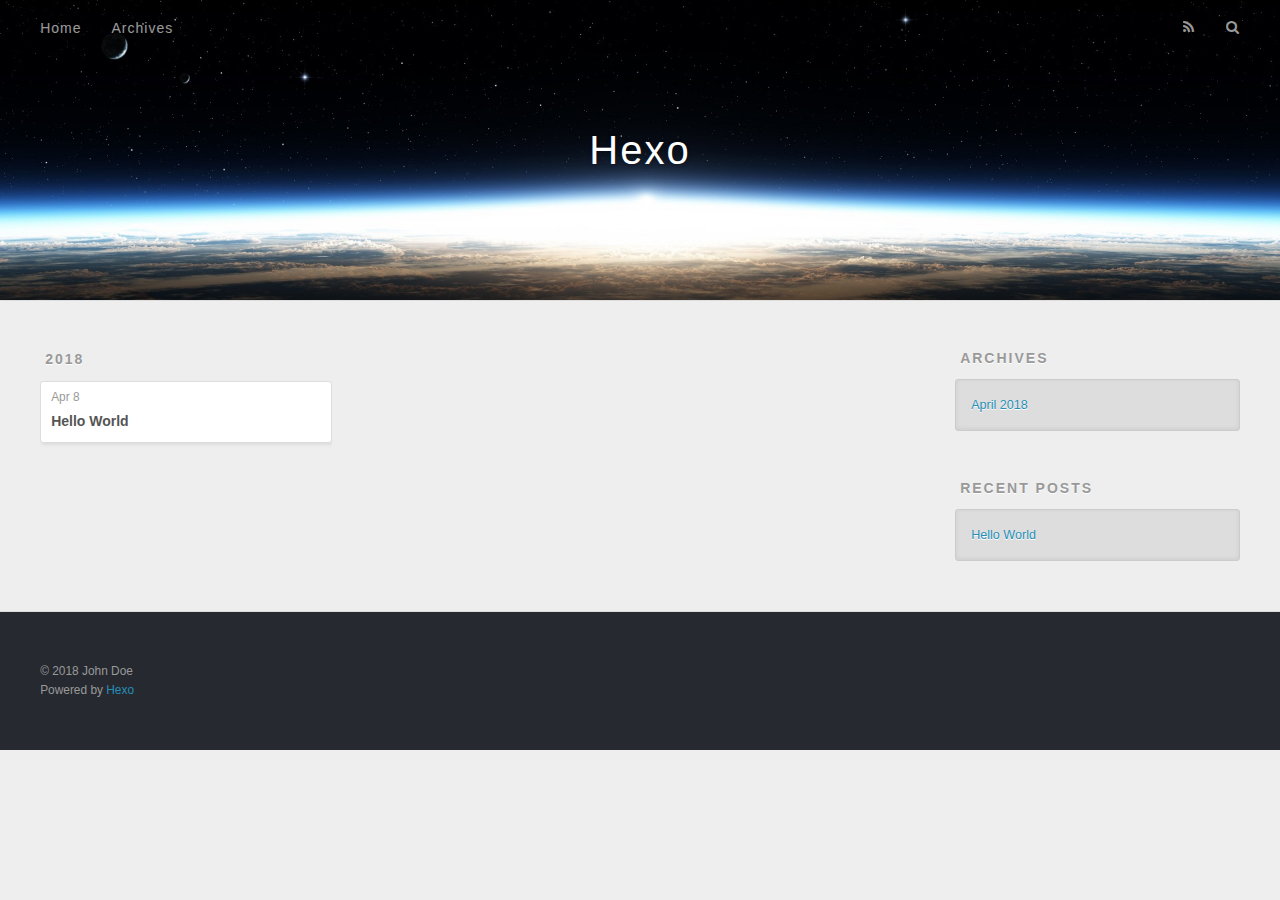
==== archives/index.html @ 01b52a5b "Site updated: 2018-04-08 13:04:57" ====
<!DOCTYPE html>
<html>
<head>
  <meta charset="utf-8">
  

  
  <title>Archives | Hexo</title>
  <meta name="viewport" content="width=device-width, initial-scale=1, maximum-scale=1">
  <meta property="og:type" content="website">
<meta property="og:title" content="Hexo">
<meta property="og:url" content="http://yoursite.com/archives/index.html">
<meta property="og:site_name" content="Hexo">
<meta property="og:locale" content="default">
<meta name="twitter:card" content="summary">
<meta name="twitter:title" content="Hexo">
  
    <link rel="alternate" href="/atom.xml" title="Hexo" type="application/atom+xml">
  
  
    <link rel="icon" href="/favicon.png">
  
  
    <link href="//fonts.googleapis.com/css?family=Source+Code+Pro" rel="stylesheet" type="text/css">
  
  <link rel="stylesheet" href="/css/style.css">
</head>

<body>
  <div id="container">
    <div id="wrap">
      <header id="header">
  <div id="banner"></div>
  <div id="header-outer" class="outer">
    <div id="header-title" class="inner">
      <h1 id="logo-wrap">
        <a href="/" id="logo">Hexo</a>
      </h1>
      
    </div>
    <div id="header-inner" class="inner">
      <nav id="main-nav">
        <a id="main-nav-toggle" class="nav-icon"></a>
        
          <a class="main-nav-link" href="/">Home</a>
        
          <a class="main-nav-link" href="/archives">Archives</a>
        
      </nav>
      <nav id="sub-nav">
        
          <a id="nav-rss-link" class="nav-icon" href="/atom.xml" title="RSS Feed"></a>
        
        <a id="nav-search-btn" class="nav-icon" title="Search"></a>
      </nav>
      <div id="search-form-wrap">
        <form action="//google.com/search" method="get" accept-charset="UTF-8" class="search-form"><input type="search" name="q" class="search-form-input" placeholder="Search"><button type="submit" class="search-form-submit">&#xF002;</button><input type="hidden" name="sitesearch" value="http://yoursite.com"></form>
      </div>
    </div>
  </div>
</header>
      <div class="outer">
        <section id="main">
  
  
    
    
      
      
      <section class="archives-wrap">
        <div class="archive-year-wrap">
          <a href="/archives/2018" class="archive-year">2018</a>
        </div>
        <div class="archives">
    
    <article class="archive-article archive-type-post">
  <div class="archive-article-inner">
    <header class="archive-article-header">
      <a href="/2018/04/08/hello-world/" class="archive-article-date">
  <time datetime="2018-04-08T19:59:24.339Z" itemprop="datePublished">Apr 8</time>
</a>
      
  
    <h1 itemprop="name">
      <a class="archive-article-title" href="/2018/04/08/hello-world/">Hello World</a>
    </h1>
  

    </header>
  </div>
</article>
  
  
    </div></section>
  


</section>
        
          <aside id="sidebar">
  
    

  
    

  
    
  
    
  <div class="widget-wrap">
    <h3 class="widget-title">Archives</h3>
    <div class="widget">
      <ul class="archive-list"><li class="archive-list-item"><a class="archive-list-link" href="/archives/2018/04/">April 2018</a></li></ul>
    </div>
  </div>


  
    
  <div class="widget-wrap">
    <h3 class="widget-title">Recent Posts</h3>
    <div class="widget">
      <ul>
        
          <li>
            <a href="/2018/04/08/hello-world/">Hello World</a>
          </li>
        
      </ul>
    </div>
  </div>

  
</aside>
        
      </div>
      <footer id="footer">
  
  <div class="outer">
    <div id="footer-info" class="inner">
      &copy; 2018 John Doe<br>
      Powered by <a href="http://hexo.io/" target="_blank">Hexo</a>
    </div>
  </div>
</footer>
    </div>
    <nav id="mobile-nav">
  
    <a href="/" class="mobile-nav-link">Home</a>
  
    <a href="/archives" class="mobile-nav-link">Archives</a>
  
</nav>
    

<script src="//ajax.googleapis.com/ajax/libs/jquery/2.0.3/jquery.min.js"></script>


  <link rel="stylesheet" href="/fancybox/jquery.fancybox.css">
  <script src="/fancybox/jquery.fancybox.pack.js"></script>


<script src="/js/script.js"></script>



  </div>
</body>
</html>
---- css/style.css ----
body {
  width: 100%;
}
body:before,
body:after {
  content: "";
  display: table;
}
body:after {
  clear: both;
}
html,
body,
div,
span,
applet,
object,
iframe,
h1,
h2,
h3,
h4,
h5,
h6,
p,
blockquote,
pre,
a,
abbr,
acronym,
address,
big,
cite,
code,
del,
dfn,
em,
img,
ins,
kbd,
q,
s,
samp,
small,
strike,
strong,
sub,
sup,
tt,
var,
dl,
dt,
dd,
ol,
ul,
li,
fieldset,
form,
label,
legend,
table,
caption,
tbody,
tfoot,
thead,
tr,
th,
td {
  margin: 0;
  padding: 0;
  border: 0;
  outline: 0;
  font-weight: inherit;
  font-style: inherit;
  font-family: inherit;
  font-size: 100%;
  vertical-align: baseline;
}
body {
  line-height: 1;
  color: #000;
  background: #fff;
}
ol,
ul {
  list-style: none;
}
table {
  border-collapse: separate;
  border-spacing: 0;
  vertical-align: middle;
}
caption,
th,
td {
  text-align: left;
  font-weight: normal;
  vertical-align: middle;
}
a img {
  border: none;
}
input,
button {
  margin: 0;
  padding: 0;
}
input::-moz-focus-inner,
button::-moz-focus-inner {
  border: 0;
  padding: 0;
}
@font-face {
  font-family: FontAwesome;
  font-style: normal;
  font-weight: normal;
  src: url("fonts/fontawesome-webfont.eot?v=#4.0.3");
  src: url("fonts/fontawesome-webfont.eot?#iefix&v=#4.0.3") format("embedded-opentype"), url("fonts/fontawesome-webfont.woff?v=#4.0.3") format("woff"), url("fonts/fontawesome-webfont.ttf?v=#4.0.3") format("truetype"), url("fonts/fontawesome-webfont.svg#fontawesomeregular?v=#4.0.3") format("svg");
}
html,
body,
#container {
  height: 100%;
}
body {
  background: #eee;
  font: 14px -apple-system, BlinkMacSystemFont, "Segoe UI", "Roboto", "Oxygen", "Ubuntu", "Cantarell", "Fira Sans", "Droid Sans", "Helvetica Neue", sans-serif;
  -webkit-text-size-adjust: 100%;
}
.outer {
  max-width: 1220px;
  margin: 0 auto;
  padding: 0 20px;
}
.outer:before,
.outer:after {
  content: "";
  display: table;
}
.outer:after {
  clear: both;
}
.inner {
  display: inline;
  float: left;
  width: 98.33333333333333%;
  margin: 0 0.833333333333333%;
}
.left,
.alignleft {
  float: left;
}
.right,
.alignright {
  float: right;
}
.clear {
  clear: both;
}
#container {
  position: relative;
}
.mobile-nav-on {
  overflow: hidden;
}
#wrap {
  height: 100%;
  width: 100%;
  position: absolute;
  top: 0;
  left: 0;
  -webkit-transition: 0.2s ease-out;
  -moz-transition: 0.2s ease-out;
  -ms-transition: 0.2s ease-out;
  transition: 0.2s ease-out;
  z-index: 1;
  background: #eee;
}
.mobile-nav-on #wrap {
  left: 280px;
}
@media screen and (min-width: 768px) {
  #main {
    display: inline;
    float: left;
    width: 73.33333333333333%;
    margin: 0 0.833333333333333%;
  }
}
.article-date,
.article-category-link,
.archive-year,
.widget-title {
  text-decoration: none;
  text-transform: uppercase;
  letter-spacing: 2px;
  color: #999;
  margin-bottom: 1em;
  margin-left: 5px;
  line-height: 1em;
  text-shadow: 0 1px #fff;
  font-weight: bold;
}
.article-inner,
.archive-article-inner {
  background: #fff;
  -webkit-box-shadow: 1px 2px 3px #ddd;
  box-shadow: 1px 2px 3px #ddd;
  border: 1px solid #ddd;
  border-radius: 3px;
}
.article-entry h1,
.widget h1 {
  font-size: 2em;
}
.article-entry h2,
.widget h2 {
  font-size: 1.5em;
}
.article-entry h3,
.widget h3 {
  font-size: 1.3em;
}
.article-entry h4,
.widget h4 {
  font-size: 1.2em;
}
.article-entry h5,
.widget h5 {
  font-size: 1em;
}
.article-entry h6,
.widget h6 {
  font-size: 1em;
  color: #999;
}
.article-entry hr,
.widget hr {
  border: 1px dashed #ddd;
}
.article-entry strong,
.widget strong {
  font-weight: bold;
}
.article-entry em,
.widget em,
.article-entry cite,
.widget cite {
  font-style: italic;
}
.article-entry sup,
.widget sup,
.article-entry sub,
.widget sub {
  font-size: 0.75em;
  line-height: 0;
  position: relative;
  vertical-align: baseline;
}
.article-entry sup,
.widget sup {
  top: -0.5em;
}
.article-entry sub,
.widget sub {
  bottom: -0.2em;
}
.article-entry small,
.widget small {
  font-size: 0.85em;
}
.article-entry acronym,
.widget acronym,
.article-entry abbr,
.widget abbr {
  border-bottom: 1px dotted;
}
.article-entry ul,
.widget ul,
.article-entry ol,
.widget ol,
.article-entry dl,
.widget dl {
  margin: 0 20px;
  line-height: 1.6em;
}
.article-entry ul ul,
.widget ul ul,
.article-entry ol ul,
.widget ol ul,
.article-entry ul ol,
.widget ul ol,
.article-entry ol ol,
.widget ol ol {
  margin-top: 0;
  margin-bottom: 0;
}
.article-entry ul,
.widget ul {
  list-style: disc;
}
.article-entry ol,
.widget ol {
  list-style: decimal;
}
.article-entry dt,
.widget dt {
  font-weight: bold;
}
#header {
  height: 300px;
  position: relative;
  border-bottom: 1px solid #ddd;
}
#header:before,
#header:after {
  content: "";
  position: absolute;
  left: 0;
  right: 0;
  height: 40px;
}
#header:before {
  top: 0;
  background: -webkit-linear-gradient(rgba(0,0,0,0.2), transparent);
  background: -moz-linear-gradient(rgba(0,0,0,0.2), transparent);
  background: -ms-linear-gradient(rgba(0,0,0,0.2), transparent);
  background: linear-gradient(rgba(0,0,0,0.2), transparent);
}
#header:after {
  bottom: 0;
  background: -webkit-linear-gradient(transparent, rgba(0,0,0,0.2));
  background: -moz-linear-gradient(transparent, rgba(0,0,0,0.2));
  background: -ms-linear-gradient(transparent, rgba(0,0,0,0.2));
  background: linear-gradient(transparent, rgba(0,0,0,0.2));
}
#header-outer {
  height: 100%;
  position: relative;
}
#header-inner {
  position: relative;
  overflow: hidden;
}
#banner {
  position: absolute;
  top: 0;
  left: 0;
  width: 100%;
  height: 100%;
  background: url("images/banner.jpg") center #000;
  -webkit-background-size: cover;
  -moz-background-size: cover;
  background-size: cover;
  z-index: -1;
}
#header-title {
  text-align: center;
  height: 40px;
  position: absolute;
  top: 50%;
  left: 0;
  margin-top: -20px;
}
#logo,
#subtitle {
  text-decoration: none;
  color: #fff;
  font-weight: 300;
  text-shadow: 0 1px 4px rgba(0,0,0,0.3);
}
#logo {
  font-size: 40px;
  line-height: 40px;
  letter-spacing: 2px;
}
#subtitle {
  font-size: 16px;
  line-height: 16px;
  letter-spacing: 1px;
}
#subtitle-wrap {
  margin-top: 16px;
}
#main-nav {
  float: left;
  margin-left: -15px;
}
.nav-icon,
.main-nav-link {
  float: left;
  color: #fff;
  opacity: 0.6;
  text-decoration: none;
  text-shadow: 0 1px rgba(0,0,0,0.2);
  -webkit-transition: opacity 0.2s;
  -moz-transition: opacity 0.2s;
  -ms-transition: opacity 0.2s;
  transition: opacity 0.2s;
  display: block;
  padding: 20px 15px;
}
.nav-icon:hover,
.main-nav-link:hover {
  opacity: 1;
}
.nav-icon {
  font-family: FontAwesome;
  text-align: center;
  font-size: 14px;
  width: 14px;
  height: 14px;
  padding: 20px 15px;
  position: relative;
  cursor: pointer;
}
.main-nav-link {
  font-weight: 300;
  letter-spacing: 1px;
}
@media screen and (max-width: 479px) {
  .main-nav-link {
    display: none;
  }
}
#main-nav-toggle {
  display: none;
}
#main-nav-toggle:before {
  content: "\f0c9";
}
@media screen and (max-width: 479px) {
  #main-nav-toggle {
    display: block;
  }
}
#sub-nav {
  float: right;
  margin-right: -15px;
}
#nav-rss-link:before {
  content: "\f09e";
}
#nav-search-btn:before {
  content: "\f002";
}
#search-form-wrap {
  position: absolute;
  top: 15px;
  width: 150px;
  height: 30px;
  right: -150px;
  opacity: 0;
  -webkit-transition: 0.2s ease-out;
  -moz-transition: 0.2s ease-out;
  -ms-transition: 0.2s ease-out;
  transition: 0.2s ease-out;
}
#search-form-wrap.on {
  opacity: 1;
  right: 0;
}
@media screen and (max-width: 479px) {
  #search-form-wrap {
    width: 100%;
    right: -100%;
  }
}
.search-form {
  position: absolute;
  top: 0;
  left: 0;
  right: 0;
  background: #fff;
  padding: 5px 15px;
  border-radius: 15px;
  -webkit-box-shadow: 0 0 10px rgba(0,0,0,0.3);
  box-shadow: 0 0 10px rgba(0,0,0,0.3);
}
.search-form-input {
  border: none;
  background: none;
  color: #555;
  width: 100%;
  font: 13px -apple-system, BlinkMacSystemFont, "Segoe UI", "Roboto", "Oxygen", "Ubuntu", "Cantarell", "Fira Sans", "Droid Sans", "Helvetica Neue", sans-serif;
  outline: none;
}
.search-form-input::-webkit-search-results-decoration,
.search-form-input::-webkit-search-cancel-button {
  -webkit-appearance: none;
}
.search-form-submit {
  position: absolute;
  top: 50%;
  right: 10px;
  margin-top: -7px;
  font: 13px FontAwesome;
  border: none;
  background: none;
  color: #bbb;
  cursor: pointer;
}
.search-form-submit:hover,
.search-form-submit:focus {
  color: #777;
}
.article {
  margin: 50px 0;
}
.article-inner {
  overflow: hidden;
}
.article-meta:before,
.article-meta:after {
  content: "";
  display: table;
}
.article-meta:after {
  clear: both;
}
.article-date {
  float: left;
}
.article-category {
  float: left;
  line-height: 1em;
  color: #ccc;
  text-shadow: 0 1px #fff;
  margin-left: 8px;
}
.article-category:before {
  content: "\2022";
}
.article-category-link {
  margin: 0 12px 1em;
}
.article-header {
  padding: 20px 20px 0;
}
.article-title {
  text-decoration: none;
  font-size: 2em;
  font-weight: bold;
  color: #555;
  line-height: 1.1em;
  -webkit-transition: color 0.2s;
  -moz-transition: color 0.2s;
  -ms-transition: color 0.2s;
  transition: color 0.2s;
}
a.article-title:hover {
  color: #258fb8;
}
.article-entry {
  color: #555;
  padding: 0 20px;
}
.article-entry:before,
.article-entry:after {
  content: "";
  display: table;
}
.article-entry:after {
  clear: both;
}
.article-entry p,
.article-entry table {
  line-height: 1.6em;
  margin: 1.6em 0;
}
.article-entry h1,
.article-entry h2,
.article-entry h3,
.article-entry h4,
.article-entry h5,
.article-entry h6 {
  font-weight: bold;
}
.article-entry h1,
.article-entry h2,
.article-entry h3,
.article-entry h4,
.article-entry h5,
.article-entry h6 {
  line-height: 1.1em;
  margin: 1.1em 0;
}
.article-entry a {
  color: #258fb8;
  text-decoration: none;
}
.article-entry a:hover {
  text-decoration: underline;
}
.article-entry ul,
.article-entry ol,
.article-entry dl {
  margin-top: 1.6em;
  margin-bottom: 1.6em;
}
.article-entry img,
.article-entry video {
  max-width: 100%;
  height: auto;
  display: block;
  margin: auto;
}
.article-entry iframe {
  border: none;
}
.article-entry table {
  width: 100%;
  border-collapse: collapse;
  border-spacing: 0;
}
.article-entry th {
  font-weight: bold;
  border-bottom: 3px solid #ddd;
  padding-bottom: 0.5em;
}
.article-entry td {
  border-bottom: 1px solid #ddd;
  padding: 10px 0;
}
.article-entry blockquote {
  font-family: Georgia, "Times New Roman", serif;
  font-size: 1.4em;
  margin: 1.6em 20px;
  text-align: center;
}
.article-entry blockquote footer {
  font-size: 14px;
  margin: 1.6em 0;
  font-family: -apple-system, BlinkMacSystemFont, "Segoe UI", "Roboto", "Oxygen", "Ubuntu", "Cantarell", "Fira Sans", "Droid Sans", "Helvetica Neue", sans-serif;
}
.article-entry blockquote footer cite:before {
  content: "—";
  padding: 0 0.5em;
}
.article-entry .pullquote {
  text-align: left;
  width: 45%;
  margin: 0;
}
.article-entry .pullquote.left {
  margin-left: 0.5em;
  margin-right: 1em;
}
.article-entry .pullquote.right {
  margin-right: 0.5em;
  margin-left: 1em;
}
.article-entry .caption {
  color: #999;
  display: block;
  font-size: 0.9em;
  margin-top: 0.5em;
  position: relative;
  text-align: center;
}
.article-entry .video-container {
  position: relative;
  padding-top: 56.25%;
  height: 0;
  overflow: hidden;
}
.article-entry .video-container iframe,
.article-entry .video-container object,
.article-entry .video-container embed {
  position: absolute;
  top: 0;
  left: 0;
  width: 100%;
  height: 100%;
  margin-top: 0;
}
.article-more-link a {
  display: inline-block;
  line-height: 1em;
  padding: 6px 15px;
  border-radius: 15px;
  background: #eee;
  color: #999;
  text-shadow: 0 1px #fff;
  text-decoration: none;
}
.article-more-link a:hover {
  background: #258fb8;
  color: #fff;
  text-decoration: none;
  text-shadow: 0 1px #1e7293;
}
.article-footer {
  font-size: 0.85em;
  line-height: 1.6em;
  border-top: 1px solid #ddd;
  padding-top: 1.6em;
  margin: 0 20px 20px;
}
.article-footer:before,
.article-footer:after {
  content: "";
  display: table;
}
.article-footer:after {
  clear: both;
}
.article-footer a {
  color: #999;
  text-decoration: none;
}
.article-footer a:hover {
  color: #555;
}
.article-tag-list-item {
  float: left;
  margin-right: 10px;
}
.article-tag-list-link:before {
  content: "#";
}
.article-comment-link {
  float: right;
}
.article-comment-link:before {
  content: "\f075";
  font-family: FontAwesome;
  padding-right: 8px;
}
.article-share-link {
  cursor: pointer;
  float: right;
  margin-left: 20px;
}
.article-share-link:before {
  content: "\f064";
  font-family: FontAwesome;
  padding-right: 6px;
}
#article-nav {
  position: relative;
}
#article-nav:before,
#article-nav:after {
  content: "";
  display: table;
}
#article-nav:after {
  clear: both;
}
@media screen and (min-width: 768px) {
  #article-nav {
    margin: 50px 0;
  }
  #article-nav:before {
    width: 8px;
    height: 8px;
    position: absolute;
    top: 50%;
    left: 50%;
    margin-top: -4px;
    margin-left: -4px;
    content: "";
    border-radius: 50%;
    background: #ddd;
    -webkit-box-shadow: 0 1px 2px #fff;
    box-shadow: 0 1px 2px #fff;
  }
}
.article-nav-link-wrap {
  text-decoration: none;
  text-shadow: 0 1px #fff;
  color: #999;
  -webkit-box-sizing: border-box;
  -moz-box-sizing: border-box;
  box-sizing: border-box;
  margin-top: 50px;
  text-align: center;
  display: block;
}
.article-nav-link-wrap:hover {
  color: #555;
}
@media screen and (min-width: 768px) {
  .article-nav-link-wrap {
    width: 50%;
    margin-top: 0;
  }
}
@media screen and (min-width: 768px) {
  #article-nav-newer {
    float: left;
    text-align: right;
    padding-right: 20px;
  }
}
@media screen and (min-width: 768px) {
  #article-nav-older {
    float: right;
    text-align: left;
    padding-left: 20px;
  }
}
.article-nav-caption {
  text-transform: uppercase;
  letter-spacing: 2px;
  color: #ddd;
  line-height: 1em;
  font-weight: bold;
}
#article-nav-newer .article-nav-caption {
  margin-right: -2px;
}
.article-nav-title {
  font-size: 0.85em;
  line-height: 1.6em;
  margin-top: 0.5em;
}
.article-share-box {
  position: absolute;
  display: none;
  background: #fff;
  -webkit-box-shadow: 1px 2px 10px rgba(0,0,0,0.2);
  box-shadow: 1px 2px 10px rgba(0,0,0,0.2);
  border-radius: 3px;
  margin-left: -145px;
  overflow: hidden;
  z-index: 1;
}
.article-share-box.on {
  display: block;
}
.article-share-input {
  width: 100%;
  background: none;
  -webkit-box-sizing: border-box;
  -moz-box-sizing: border-box;
  box-sizing: border-box;
  font: 14px -apple-system, BlinkMacSystemFont, "Segoe UI", "Roboto", "Oxygen", "Ubuntu", "Cantarell", "Fira Sans", "Droid Sans", "Helvetica Neue", sans-serif;
  padding: 0 15px;
  color: #555;
  outline: none;
  border: 1px solid #ddd;
  border-radius: 3px 3px 0 0;
  height: 36px;
  line-height: 36px;
}
.article-share-links {
  background: #eee;
}
.article-share-links:before,
.article-share-links:after {
  content: "";
  display: table;
}
.article-share-links:after {
  clear: both;
}
.article-share-twitter,
.article-share-facebook,
.article-share-pinterest,
.article-share-google {
  width: 50px;
  height: 36px;
  display: block;
  float: left;
  position: relative;
  color: #999;
  text-shadow: 0 1px #fff;
}
.article-share-twitter:before,
.article-share-facebook:before,
.article-share-pinterest:before,
.article-share-google:before {
  font-size: 20px;
  font-family: FontAwesome;
  width: 20px;
  height: 20px;
  position: absolute;
  top: 50%;
  left: 50%;
  margin-top: -10px;
  margin-left: -10px;
  text-align: center;
}
.article-share-twitter:hover,
.article-share-facebook:hover,
.article-share-pinterest:hover,
.article-share-google:hover {
  color: #fff;
}
.article-share-twitter:before {
  content: "\f099";
}
.article-share-twitter:hover {
  background: #00aced;
  text-shadow: 0 1px #008abe;
}
.article-share-facebook:before {
  content: "\f09a";
}
.article-share-facebook:hover {
  background: #3b5998;
  text-shadow: 0 1px #2f477a;
}
.article-share-pinterest:before {
  content: "\f0d2";
}
.article-share-pinterest:hover {
  background: #cb2027;
  text-shadow: 0 1px #a21a1f;
}
.article-share-google:before {
  content: "\f0d5";
}
.article-share-google:hover {
  background: #dd4b39;
  text-shadow: 0 1px #be3221;
}
.article-gallery {
  background: #000;
  position: relative;
}
.article-gallery-photos {
  position: relative;
  overflow: hidden;
}
.article-gallery-img {
  display: none;
  max-width: 100%;
}
.article-gallery-img:first-child {
  display: block;
}
.article-gallery-img.loaded {
  position: absolute;
  display: block;
}
.article-gallery-img img {
  display: block;
  max-width: 100%;
  margin: 0 auto;
}
#comments {
  background: #fff;
  -webkit-box-shadow: 1px 2px 3px #ddd;
  box-shadow: 1px 2px 3px #ddd;
  padding: 20px;
  border: 1px solid #ddd;
  border-radius: 3px;
  margin: 50px 0;
}
#comments a {
  color: #258fb8;
}
.archives-wrap {
  margin: 50px 0;
}
.archives:before,
.archives:after {
  content: "";
  display: table;
}
.archives:after {
  clear: both;
}
.archive-year-wrap {
  margin-bottom: 1em;
}
.archives {
  -webkit-column-gap: 10px;
  -moz-column-gap: 10px;
  column-gap: 10px;
}
@media screen and (min-width: 480px) and (max-width: 767px) {
  .archives {
    -webkit-column-count: 2;
    -moz-column-count: 2;
    column-count: 2;
  }
}
@media screen and (min-width: 768px) {
  .archives {
    -webkit-column-count: 3;
    -moz-column-count: 3;
    column-count: 3;
  }
}
.archive-article {
  -webkit-column-break-inside: avoid;
  page-break-inside: avoid;
  overflow: hidden;
  break-inside: avoid-column;
}
.archive-article-inner {
  padding: 10px;
  margin-bottom: 15px;
}
.archive-article-title {
  text-decoration: none;
  font-weight: bold;
  color: #555;
  -webkit-transition: color 0.2s;
  -moz-transition: color 0.2s;
  -ms-transition: color 0.2s;
  transition: color 0.2s;
  line-height: 1.6em;
}
.archive-article-title:hover {
  color: #258fb8;
}
.archive-article-footer {
  margin-top: 1em;
}
.archive-article-date {
  color: #999;
  text-decoration: none;
  font-size: 0.85em;
  line-height: 1em;
  margin-bottom: 0.5em;
  display: block;
}
#page-nav {
  margin: 50px auto;
  background: #fff;
  -webkit-box-shadow: 1px 2px 3px #ddd;
  box-shadow: 1px 2px 3px #ddd;
  border: 1px solid #ddd;
  border-radius: 3px;
  text-align: center;
  color: #999;
  overflow: hidden;
}
#page-nav:before,
#page-nav:after {
  content: "";
  display: table;
}
#page-nav:after {
  clear: both;
}
#page-nav a,
#page-nav span {
  padding: 10px 20px;
  line-height: 1;
  height: 2ex;
}
#page-nav a {
  color: #999;
  text-decoration: none;
}
#page-nav a:hover {
  background: #999;
  color: #fff;
}
#page-nav .prev {
  float: left;
}
#page-nav .next {
  float: right;
}
#page-nav .page-number {
  display: inline-block;
}
@media screen and (max-width: 479px) {
  #page-nav .page-number {
    display: none;
  }
}
#page-nav .current {
  color: #555;
  font-weight: bold;
}
#page-nav .space {
  color: #ddd;
}
#footer {
  background: #262a30;
  padding: 50px 0;
  border-top: 1px solid #ddd;
  color: #999;
}
#footer a {
  color: #258fb8;
  text-decoration: none;
}
#footer a:hover {
  text-decoration: underline;
}
#footer-info {
  line-height: 1.6em;
  font-size: 0.85em;
}
.article-entry pre,
.article-entry .highlight {
  background: #2d2d2d;
  margin: 0 -20px;
  padding: 15px 20px;
  border-style: solid;
  border-color: #ddd;
  border-width: 1px 0;
  overflow: auto;
  color: #ccc;
  line-height: 22.400000000000002px;
}
.article-entry .highlight .gutter pre,
.article-entry .gist .gist-file .gist-data .line-numbers {
  color: #666;
  font-size: 0.85em;
}
.article-entry pre,
.article-entry code {
  font-family: "Source Code Pro", Consolas, Monaco, Menlo, Consolas, monospace;
}
.article-entry code {
  background: #eee;
  text-shadow: 0 1px #fff;
  padding: 0 0.3em;
}
.article-entry pre code {
  background: none;
  text-shadow: none;
  padding: 0;
}
.article-entry .highlight pre {
  border: none;
  margin: 0;
  padding: 0;
}
.article-entry .highlight table {
  margin: 0;
  width: auto;
}
.article-entry .highlight td {
  border: none;
  padding: 0;
}
.article-entry .highlight figcaption {
  font-size: 0.85em;
  color: #999;
  line-height: 1em;
  margin-bottom: 1em;
}
.article-entry .highlight figcaption:before,
.article-entry .highlight figcaption:after {
  content: "";
  display: table;
}
.article-entry .highlight figcaption:after {
  clear: both;
}
.article-entry .highlight figcaption a {
  float: right;
}
.article-entry .highlight .gutter pre {
  text-align: right;
  padding-right: 20px;
}
.article-entry .highlight .line {
  height: 22.400000000000002px;
}
.article-entry .highlight .line.marked {
  background: #515151;
}
.article-entry .gist {
  margin: 0 -20px;
  border-style: solid;
  border-color: #ddd;
  border-width: 1px 0;
  background: #2d2d2d;
  padding: 15px 20px 15px 0;
}
.article-entry .gist .gist-file {
  border: none;
  font-family: "Source Code Pro", Consolas, Monaco, Menlo, Consolas, monospace;
  margin: 0;
}
.article-entry .gist .gist-file .gist-data {
  background: none;
  border: none;
}
.article-entry .gist .gist-file .gist-data .line-numbers {
  background: none;
  border: none;
  padding: 0 20px 0 0;
}
.article-entry .gist .gist-file .gist-data .line-data {
  padding: 0 !important;
}
.article-entry .gist .gist-file .highlight {
  margin: 0;
  padding: 0;
  border: none;
}
.article-entry .gist .gist-file .gist-meta {
  background: #2d2d2d;
  color: #999;
  font: 0.85em -apple-system, BlinkMacSystemFont, "Segoe UI", "Roboto", "Oxygen", "Ubuntu", "Cantarell", "Fira Sans", "Droid Sans", "Helvetica Neue", sans-serif;
  text-shadow: 0 0;
  padding: 0;
  margin-top: 1em;
  margin-left: 20px;
}
.article-entry .gist .gist-file .gist-meta a {
  color: #258fb8;
  font-weight: normal;
}
.article-entry .gist .gist-file .gist-meta a:hover {
  text-decoration: underline;
}
pre .comment,
pre .title {
  color: #999;
}
pre .variable,
pre .attribute,
pre .tag,
pre .regexp,
pre .ruby .constant,
pre .xml .tag .title,
pre .xml .pi,
pre .xml .doctype,
pre .html .doctype,
pre .css .id,
pre .css .class,
pre .css .pseudo {
  color: #f2777a;
}
pre .number,
pre .preprocessor,
pre .built_in,
pre .literal,
pre .params,
pre .constant {
  color: #f99157;
}
pre .class,
pre .ruby .class .title,
pre .css .rules .attribute {
  color: #9c9;
}
pre .string,
pre .value,
pre .inheritance,
pre .header,
pre .ruby .symbol,
pre .xml .cdata {
  color: #9c9;
}
pre .css .hexcolor {
  color: #6cc;
}
pre .function,
pre .python .decorator,
pre .python .title,
pre .ruby .function .title,
pre .ruby .title .keyword,
pre .perl .sub,
pre .javascript .title,
pre .coffeescript .title {
  color: #69c;
}
pre .keyword,
pre .javascript .function {
  color: #c9c;
}
@media screen and (max-width: 479px) {
  #mobile-nav {
    position: absolute;
    top: 0;
    left: 0;
    width: 280px;
    height: 100%;
    background: #191919;
    border-right: 1px solid #fff;
  }
}
@media screen and (max-width: 479px) {
  .mobile-nav-link {
    display: block;
    color: #999;
    text-decoration: none;
    padding: 15px 20px;
    font-weight: bold;
  }
  .mobile-nav-link:hover {
    color: #fff;
  }
}
@media screen and (min-width: 768px) {
  #sidebar {
    display: inline;
    float: left;
    width: 23.333333333333332%;
    margin: 0 0.833333333333333%;
  }
}
.widget-wrap {
  margin: 50px 0;
}
.widget {
  color: #777;
  text-shadow: 0 1px #fff;
  background: #ddd;
  -webkit-box-shadow: 0 -1px 4px #ccc inset;
  box-shadow: 0 -1px 4px #ccc inset;
  border: 1px solid #ccc;
  padding: 15px;
  border-radius: 3px;
}
.widget a {
  color: #258fb8;
  text-decoration: none;
}
.widget a:hover {
  text-decoration: underline;
}
.widget ul ul,
.widget ol ul,
.widget dl ul,
.widget ul ol,
.widget ol ol,
.widget dl ol,
.widget ul dl,
.widget ol dl,
.widget dl dl {
  margin-left: 15px;
  list-style: disc;
}
.widget {
  line-height: 1.6em;
  word-wrap: break-word;
  font-size: 0.9em;
}
.widget ul,
.widget ol {
  list-style: none;
  margin: 0;
}
.widget ul ul,
.widget ol ul,
.widget ul ol,
.widget ol ol {
  margin: 0 20px;
}
.widget ul ul,
.widget ol ul {
  list-style: disc;
}
.widget ul ol,
.widget ol ol {
  list-style: decimal;
}
.category-list-count,
.tag-list-count,
.archive-list-count {
  padding-left: 5px;
  color: #999;
  font-size: 0.85em;
}
.category-list-count:before,
.tag-list-count:before,
.archive-list-count:before {
  content: "(";
}
.category-list-count:after,
.tag-list-count:after,
.archive-list-count:after {
  content: ")";
}
.tagcloud a {
  margin-right: 5px;
  display: inline-block;
}
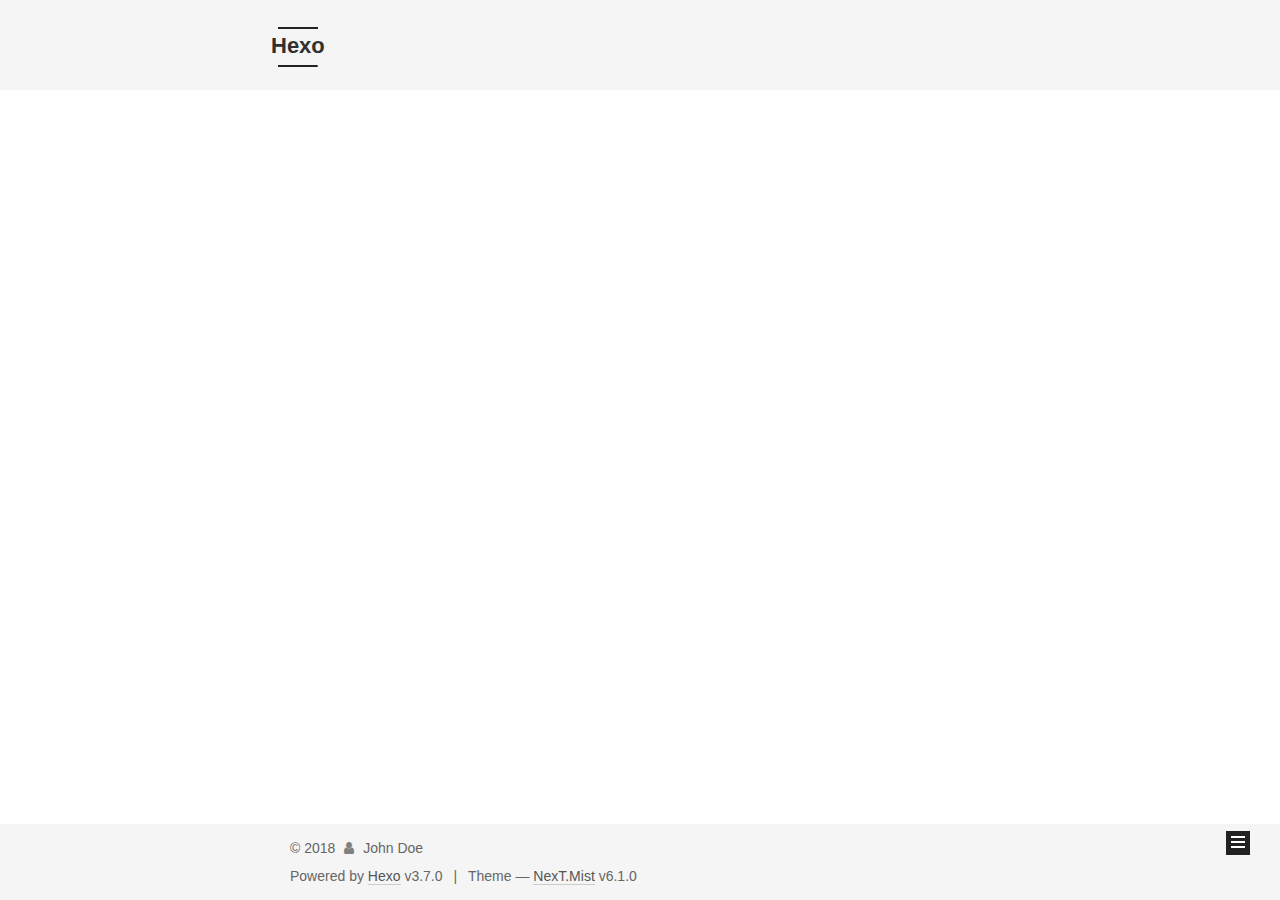
==== commit 41724efd: "Site updated: 2018-04-08 13:31:49" ====
--- a/archives/index.html
+++ b/archives/index.html
@@ -1,12 +1,104 @@
 <!DOCTYPE html>
-<html>
+
+
+
+  
+
+
+<html class="theme-next mist use-motion" lang="">
 <head>
-  <meta charset="utf-8">
-  
-
-  
-  <title>Archives | Hexo</title>
-  <meta name="viewport" content="width=device-width, initial-scale=1, maximum-scale=1">
+  <meta charset="UTF-8"/>
+<meta http-equiv="X-UA-Compatible" content="IE=edge" />
+<meta name="viewport" content="width=device-width, initial-scale=1, maximum-scale=2"/>
+<meta name="theme-color" content="#222">
+
+
+
+
+
+
+
+
+
+
+
+
+<meta http-equiv="Cache-Control" content="no-transform" />
+<meta http-equiv="Cache-Control" content="no-siteapp" />
+
+
+
+
+
+
+
+
+
+
+
+
+
+
+
+
+
+
+
+
+
+
+<link href="/lib/font-awesome/css/font-awesome.min.css?v=4.6.2" rel="stylesheet" type="text/css" />
+
+<link href="/css/main.css?v=6.1.0" rel="stylesheet" type="text/css" />
+
+
+  <link rel="apple-touch-icon" sizes="180x180" href="/images/apple-touch-icon-next.png?v=6.1.0">
+
+
+  <link rel="icon" type="image/png" sizes="32x32" href="/images/favicon-32x32-next.png?v=6.1.0">
+
+
+  <link rel="icon" type="image/png" sizes="16x16" href="/images/favicon-16x16-next.png?v=6.1.0">
+
+
+  <link rel="mask-icon" href="/images/logo.svg?v=6.1.0" color="#222">
+
+
+
+
+
+
+
+
+
+<script type="text/javascript" id="hexo.configurations">
+  var NexT = window.NexT || {};
+  var CONFIG = {
+    root: '/',
+    scheme: 'Mist',
+    version: '6.1.0',
+    sidebar: {"position":"left","display":"post","offset":12,"b2t":false,"scrollpercent":false,"onmobile":false},
+    fancybox: false,
+    fastclick: false,
+    lazyload: false,
+    tabs: true,
+    motion: {"enable":true,"async":false,"transition":{"post_block":"fadeIn","post_header":"slideDownIn","post_body":"slideDownIn","coll_header":"slideLeftIn","sidebar":"slideUpIn"}},
+    algolia: {
+      applicationID: '',
+      apiKey: '',
+      indexName: '',
+      hits: {"per_page":10},
+      labels: {"input_placeholder":"Search for Posts","hits_empty":"We didn't find any results for the search: ${query}","hits_stats":"${hits} results found in ${time} ms"}
+    }
+  };
+</script>
+
+
+  
+
+
+
+
   <meta property="og:type" content="website">
 <meta property="og:title" content="Hexo">
 <meta property="og:url" content="http://yoursite.com/archives/index.html">
@@ -14,157 +106,553 @@
 <meta property="og:locale" content="default">
 <meta name="twitter:card" content="summary">
 <meta name="twitter:title" content="Hexo">
-  
-    <link rel="alternate" href="/atom.xml" title="Hexo" type="application/atom+xml">
-  
-  
-    <link rel="icon" href="/favicon.png">
-  
-  
-    <link href="//fonts.googleapis.com/css?family=Source+Code+Pro" rel="stylesheet" type="text/css">
-  
-  <link rel="stylesheet" href="/css/style.css">
+
+
+
+
+
+
+  <link rel="canonical" href="http://yoursite.com/archives/"/>
+
+
+
+<script type="text/javascript" id="page.configurations">
+  CONFIG.page = {
+    sidebar: "",
+  };
+</script>
+
+  <title>Archive | Hexo</title>
+  
+
+
+
+
+
+
+
+
+
+  <noscript>
+  <style type="text/css">
+    .use-motion .motion-element,
+    .use-motion .brand,
+    .use-motion .menu-item,
+    .sidebar-inner,
+    .use-motion .post-block,
+    .use-motion .pagination,
+    .use-motion .comments,
+    .use-motion .post-header,
+    .use-motion .post-body,
+    .use-motion .collection-title { opacity: initial; }
+
+    .use-motion .logo,
+    .use-motion .site-title,
+    .use-motion .site-subtitle {
+      opacity: initial;
+      top: initial;
+    }
+
+    .use-motion {
+      .logo-line-before i { left: initial; }
+      .logo-line-after i { right: initial; }
+    }
+  </style>
+</noscript>
+
 </head>
 
-<body>
-  <div id="container">
-    <div id="wrap">
-      <header id="header">
-  <div id="banner"></div>
-  <div id="header-outer" class="outer">
-    <div id="header-title" class="inner">
-      <h1 id="logo-wrap">
-        <a href="/" id="logo">Hexo</a>
-      </h1>
-      
+<body itemscope itemtype="http://schema.org/WebPage" lang="default">
+
+  
+  
+    
+  
+
+  <div class="container sidebar-position-left page-archive">
+    <div class="headband"></div>
+
+    <header id="header" class="header" itemscope itemtype="http://schema.org/WPHeader">
+      <div class="header-inner"> 
+
+<div class="site-brand-wrapper">
+  <div class="site-meta ">
+    
+
+    <div class="custom-logo-site-title">
+      <a href="/" class="brand" rel="start">
+        <span class="logo-line-before"><i></i></span>
+        <span class="site-title">Hexo</span>
+        <span class="logo-line-after"><i></i></span>
+      </a>
     </div>
-    <div id="header-inner" class="inner">
-      <nav id="main-nav">
-        <a id="main-nav-toggle" class="nav-icon"></a>
-        
-          <a class="main-nav-link" href="/">Home</a>
-        
-          <a class="main-nav-link" href="/archives">Archives</a>
-        
-      </nav>
-      <nav id="sub-nav">
-        
-          <a id="nav-rss-link" class="nav-icon" href="/atom.xml" title="RSS Feed"></a>
-        
-        <a id="nav-search-btn" class="nav-icon" title="Search"></a>
-      </nav>
-      <div id="search-form-wrap">
-        <form action="//google.com/search" method="get" accept-charset="UTF-8" class="search-form"><input type="search" name="q" class="search-form-input" placeholder="Search"><button type="submit" class="search-form-submit">&#xF002;</button><input type="hidden" name="sitesearch" value="http://yoursite.com"></form>
+      
+        <p class="site-subtitle"></p>
+      
+  </div>
+
+  <div class="site-nav-toggle">
+    <button aria-label="Toggle navigation bar">
+      <span class="btn-bar"></span>
+      <span class="btn-bar"></span>
+      <span class="btn-bar"></span>
+    </button>
+  </div>
+</div>
+
+<nav class="site-nav">
+  
+
+  
+    <ul id="menu" class="menu">
+      
+        
+        
+          
+  
+  <li class="menu-item menu-item-home">
+    <a href="/" rel="section">
+      <i class="menu-item-icon fa fa-fw fa-home"></i> <br />Home</a>
+</li>
+
+      
+        
+        
+          
+  
+  <li class="menu-item menu-item-tags">
+    <a href="/tags/" rel="section">
+      <i class="menu-item-icon fa fa-fw fa-tags"></i> <br />Tags</a>
+</li>
+
+      
+        
+        
+          
+  
+  <li class="menu-item menu-item-categories">
+    <a href="/categories/" rel="section">
+      <i class="menu-item-icon fa fa-fw fa-th"></i> <br />Categories</a>
+</li>
+
+      
+        
+        
+          
+  
+  <li class="menu-item menu-item-archives">
+    <a href="/archives/" rel="section">
+      <i class="menu-item-icon fa fa-fw fa-archive"></i> <br />Archives</a>
+</li>
+
+      
+
+      
+    </ul>
+  
+
+  
+    
+
+  
+
+  
+</nav>
+
+
+  
+
+
+
+ </div>
+    </header>
+
+    
+
+
+    <main id="main" class="main">
+      <div class="main-inner">
+        <div class="content-wrap">
+          
+          <div id="content" class="content">
+            
+
+  
+  
+  
+  <div class="post-block archive">
+    <div id="posts" class="posts-collapse">
+      <span class="archive-move-on"></span>
+
+      
+      <span class="archive-page-counter">
+        
+        
+        
+          
+        
+        Um..! 2 posts in total. Keep on posting.
+      </span>
+      
+
+      
+
+        
+        
+        
+
+        
+          
+          <div class="collection-title">
+            <h1 class="archive-year" id="archive-year-2018">2018</h1>
+          </div>
+        
+        
+
+        
+
+  <article class="post post-type-normal" itemscope itemtype="http://schema.org/Article">
+    <header class="post-header">
+
+      <h2 class="post-title">
+        
+            <a class="post-title-link" href="/2018/04/08/My-First-Post/" itemprop="url">
+              
+                <span itemprop="name">My First Post</span>
+              
+            </a>
+        
+      </h2>
+
+      <div class="post-meta">
+        <time class="post-time" itemprop="dateCreated"
+              datetime="2018-04-08T13:27:36-07:00"
+              content="2018-04-08" >
+          04-08
+        </time>
       </div>
+
+    </header>
+  </article>
+
+
+
+      
+
+        
+        
+        
+
+        
+        
+
+        
+
+  <article class="post post-type-normal" itemscope itemtype="http://schema.org/Article">
+    <header class="post-header">
+
+      <h2 class="post-title">
+        
+            <a class="post-title-link" href="/2018/04/08/hello-world/" itemprop="url">
+              
+                <span itemprop="name">Hello World</span>
+              
+            </a>
+        
+      </h2>
+
+      <div class="post-meta">
+        <time class="post-time" itemprop="dateCreated"
+              datetime="2018-04-08T12:59:24-07:00"
+              content="2018-04-08" >
+          04-08
+        </time>
+      </div>
+
+    </header>
+  </article>
+
+
+
+      
+
     </div>
   </div>
-</header>
-      <div class="outer">
-        <section id="main">
-  
-  
-    
-    
-      
-      
-      <section class="archives-wrap">
-        <div class="archive-year-wrap">
-          <a href="/archives/2018" class="archive-year">2018</a>
+  
+  
+  
+
+  
+
+
+
+          </div>
+          
+
         </div>
-        <div class="archives">
-    
-    <article class="archive-article archive-type-post">
-  <div class="archive-article-inner">
-    <header class="archive-article-header">
-      <a href="/2018/04/08/hello-world/" class="archive-article-date">
-  <time datetime="2018-04-08T19:59:24.339Z" itemprop="datePublished">Apr 8</time>
-</a>
-      
-  
-    <h1 itemprop="name">
-      <a class="archive-article-title" href="/2018/04/08/hello-world/">Hello World</a>
-    </h1>
-  
-
-    </header>
-  </div>
-</article>
-  
-  
-    </div></section>
-  
-
-
-</section>
-        
-          <aside id="sidebar">
-  
-    
-
-  
-    
-
-  
-    
-  
-    
-  <div class="widget-wrap">
-    <h3 class="widget-title">Archives</h3>
-    <div class="widget">
-      <ul class="archive-list"><li class="archive-list-item"><a class="archive-list-link" href="/archives/2018/04/">April 2018</a></li></ul>
+        
+          
+  
+  <div class="sidebar-toggle">
+    <div class="sidebar-toggle-line-wrap">
+      <span class="sidebar-toggle-line sidebar-toggle-line-first"></span>
+      <span class="sidebar-toggle-line sidebar-toggle-line-middle"></span>
+      <span class="sidebar-toggle-line sidebar-toggle-line-last"></span>
     </div>
   </div>
 
-
-  
-    
-  <div class="widget-wrap">
-    <h3 class="widget-title">Recent Posts</h3>
-    <div class="widget">
-      <ul>
-        
-          <li>
-            <a href="/2018/04/08/hello-world/">Hello World</a>
-          </li>
-        
-      </ul>
+  <aside id="sidebar" class="sidebar">
+    
+    <div class="sidebar-inner">
+
+      
+
+      
+
+      <section class="site-overview-wrap sidebar-panel sidebar-panel-active">
+        <div class="site-overview">
+          <div class="site-author motion-element" itemprop="author" itemscope itemtype="http://schema.org/Person">
+            
+              <p class="site-author-name" itemprop="name">John Doe</p>
+              <p class="site-description motion-element" itemprop="description"></p>
+          </div>
+
+          
+            <nav class="site-state motion-element">
+              
+                <div class="site-state-item site-state-posts">
+                
+                  <a href="/archives/">
+                
+                    <span class="site-state-item-count">2</span>
+                    <span class="site-state-item-name">posts</span>
+                  </a>
+                </div>
+              
+
+              
+
+              
+                
+                
+                <div class="site-state-item site-state-tags">
+                  <a href="/tags/index.html">
+                    
+                    
+                      
+                    
+                    <span class="site-state-item-count">1</span>
+                    <span class="site-state-item-name">tags</span>
+                  </a>
+                </div>
+              
+            </nav>
+          
+
+          
+
+          
+
+          
+          
+
+          
+          
+
+          
+            
+          
+          
+
+        </div>
+      </section>
+
+      
+
+      
+
     </div>
+  </aside>
+
+
+        
+      </div>
+    </main>
+
+    <footer id="footer" class="footer">
+      <div class="footer-inner">
+        <div class="copyright">&copy; <span itemprop="copyrightYear">2018</span>
+  <span class="with-love" id="animate">
+    <i class="fa fa-user"></i>
+  </span>
+  <span class="author" itemprop="copyrightHolder">John Doe</span>
+
+  
+
+  
+</div>
+
+
+
+
+  <div class="powered-by">Powered by <a class="theme-link" target="_blank" href="https://hexo.io">Hexo</a> v3.7.0</div>
+
+
+
+  <span class="post-meta-divider">|</span>
+
+
+
+  <div class="theme-info">Theme &mdash; <a class="theme-link" target="_blank" href="https://github.com/theme-next/hexo-theme-next">NexT.Mist</a> v6.1.0</div>
+
+
+
+
+        
+
+
+
+
+
+
+
+
+        
+      </div>
+    </footer>
+
+    
+      <div class="back-to-top">
+        <i class="fa fa-arrow-up"></i>
+        
+      </div>
+    
+
+    
+
   </div>
 
   
-</aside>
-        
-      </div>
-      <footer id="footer">
-  
-  <div class="outer">
-    <div id="footer-info" class="inner">
-      &copy; 2018 John Doe<br>
-      Powered by <a href="http://hexo.io/" target="_blank">Hexo</a>
-    </div>
-  </div>
-</footer>
-    </div>
-    <nav id="mobile-nav">
-  
-    <a href="/" class="mobile-nav-link">Home</a>
-  
-    <a href="/archives" class="mobile-nav-link">Archives</a>
-  
-</nav>
-    
-
-<script src="//ajax.googleapis.com/ajax/libs/jquery/2.0.3/jquery.min.js"></script>
-
-
-  <link rel="stylesheet" href="/fancybox/jquery.fancybox.css">
-  <script src="/fancybox/jquery.fancybox.pack.js"></script>
-
-
-<script src="/js/script.js"></script>
-
-
-
-  </div>
+
+<script type="text/javascript">
+  if (Object.prototype.toString.call(window.Promise) !== '[object Function]') {
+    window.Promise = null;
+  }
+</script>
+
+
+
+
+
+
+
+
+
+
+
+
+
+
+
+
+
+
+
+
+
+
+
+
+
+
+  
+  
+    <script type="text/javascript" src="/lib/jquery/index.js?v=2.1.3"></script>
+  
+
+  
+  
+    <script type="text/javascript" src="/lib/velocity/velocity.min.js?v=1.2.1"></script>
+  
+
+  
+  
+    <script type="text/javascript" src="/lib/velocity/velocity.ui.min.js?v=1.2.1"></script>
+  
+
+
+  
+
+
+  <script type="text/javascript" src="/js/src/utils.js?v=6.1.0"></script>
+
+  <script type="text/javascript" src="/js/src/motion.js?v=6.1.0"></script>
+
+
+
+  
+  
+
+  
+
+  
+
+
+  <script type="text/javascript" src="/js/src/bootstrap.js?v=6.1.0"></script>
+
+
+
+  
+
+
+
+	
+
+
+
+
+
+  
+
+
+
+
+
+  
+
+
+
+
+
+
+
+
+
+
+  
+
+
+
+
+
+  
+
+  
+
+  
+
+  
+
+  
+  
+
+  
+
+  
+
+  
+
+  
+
 </body>
-</html>+</html>
--- a/css/main.css
+++ b/css/main.css
@@ -0,0 +1,2810 @@
+/* normalize.css v3.0.2 | MIT License | git.io/normalize */
+html {
+  font-family: sans-serif; /* 1 */
+  -ms-text-size-adjust: 100%; /* 2 */
+  -webkit-text-size-adjust: 100%; /* 2 */
+}
+body {
+  margin: 0;
+}
+article,
+aside,
+details,
+figcaption,
+figure,
+footer,
+header,
+hgroup,
+main,
+menu,
+nav,
+section,
+summary {
+  display: block;
+}
+audio,
+canvas,
+progress,
+video {
+  display: inline-block; /* 1 */
+  vertical-align: baseline; /* 2 */
+}
+audio:not([controls]) {
+  display: none;
+  height: 0;
+}
+[hidden],
+template {
+  display: none;
+}
+a {
+  background-color: transparent;
+}
+a:active,
+a:hover {
+  outline: 0;
+}
+abbr[title] {
+  border-bottom: 1px dotted;
+}
+b,
+strong {
+  font-weight: bold;
+}
+dfn {
+  font-style: italic;
+}
+h1 {
+  font-size: 2em;
+  margin: 0.67em 0;
+}
+mark {
+  background: #ff0;
+  color: #000;
+}
+small {
+  font-size: 80%;
+}
+sub,
+sup {
+  font-size: 75%;
+  line-height: 0;
+  position: relative;
+  vertical-align: baseline;
+}
+sup {
+  top: -0.5em;
+}
+sub {
+  bottom: -0.25em;
+}
+img {
+  border: 0;
+}
+svg:not(:root) {
+  overflow: hidden;
+}
+figure {
+  margin: 1em 40px;
+}
+hr {
+  -moz-box-sizing: content-box;
+  box-sizing: content-box;
+  height: 0;
+}
+pre {
+  overflow: auto;
+}
+code,
+kbd,
+pre,
+samp {
+  font-family: monospace, monospace;
+  font-size: 1em;
+}
+button,
+input,
+optgroup,
+select,
+textarea {
+  color: inherit; /* 1 */
+  font: inherit; /* 2 */
+  margin: 0; /* 3 */
+}
+button {
+  overflow: visible;
+}
+button,
+select {
+  text-transform: none;
+}
+button,
+html input[type="button"],
+input[type="reset"],
+input[type="submit"] {
+  -webkit-appearance: button; /* 2 */
+  cursor: pointer; /* 3 */
+}
+button[disabled],
+html input[disabled] {
+  cursor: default;
+}
+button::-moz-focus-inner,
+input::-moz-focus-inner {
+  border: 0;
+  padding: 0;
+}
+input {
+  line-height: normal;
+}
+input[type="checkbox"],
+input[type="radio"] {
+  box-sizing: border-box; /* 1 */
+  padding: 0; /* 2 */
+}
+input[type="number"]::-webkit-inner-spin-button,
+input[type="number"]::-webkit-outer-spin-button {
+  height: auto;
+}
+input[type="search"] {
+  -webkit-appearance: textfield; /* 1 */
+  -moz-box-sizing: content-box;
+  -webkit-box-sizing: content-box; /* 2 */
+  box-sizing: content-box;
+}
+input[type="search"]::-webkit-search-cancel-button,
+input[type="search"]::-webkit-search-decoration {
+  -webkit-appearance: none;
+}
+fieldset {
+  border: 1px solid #c0c0c0;
+  margin: 0 2px;
+  padding: 0.35em 0.625em 0.75em;
+}
+legend {
+  border: 0; /* 1 */
+  padding: 0; /* 2 */
+}
+textarea {
+  overflow: auto;
+}
+optgroup {
+  font-weight: bold;
+}
+table {
+  border-collapse: collapse;
+  border-spacing: 0;
+}
+td,
+th {
+  padding: 0;
+}
+::selection {
+  background: #262a30;
+  color: #fff;
+}
+body {
+  position: relative;
+  font-family: 'Lato', "PingFang SC", "Microsoft YaHei", sans-serif;
+  font-size: 14px;
+  line-height: 2;
+  color: #555;
+  background: #fff;
+}
+@media (max-width: 767px) {
+  body {
+    padding-right: 0 !important;
+  }
+}
+@media (min-width: 768px) and (max-width: 991px) {
+  body {
+    padding-right: 0 !important;
+  }
+}
+@media (min-width: 1600px) {
+  body {
+    font-size: 16px;
+  }
+}
+h1,
+h2,
+h3,
+h4,
+h5,
+h6 {
+  margin: 0;
+  padding: 0;
+  font-weight: bold;
+  line-height: 1.5;
+  font-family: 'Lato', "PingFang SC", "Microsoft YaHei", sans-serif;
+}
+h1,
+h2,
+h3,
+h4,
+h5,
+h6 {
+  margin: 20px 0 15px;
+}
+h1 {
+  font-size: 24px;
+}
+@media (max-width: 767px) {
+  h1 {
+    font-size: 20px;
+  }
+}
+h2 {
+  font-size: 22px;
+}
+@media (max-width: 767px) {
+  h2 {
+    font-size: 18px;
+  }
+}
+h3 {
+  font-size: 20px;
+}
+@media (max-width: 767px) {
+  h3 {
+    font-size: 16px;
+  }
+}
+h4 {
+  font-size: 18px;
+}
+@media (max-width: 767px) {
+  h4 {
+    font-size: 14px;
+  }
+}
+h5 {
+  font-size: 16px;
+}
+@media (max-width: 767px) {
+  h5 {
+    font-size: 12px;
+  }
+}
+h6 {
+  font-size: 14px;
+}
+@media (max-width: 767px) {
+  h6 {
+    font-size: 10px;
+  }
+}
+p {
+  margin: 0 0 20px 0;
+}
+a {
+  color: #555;
+  text-decoration: none;
+  outline: none;
+  border-bottom: 1px solid #999;
+  word-wrap: break-word;
+}
+a:hover {
+  color: #222;
+  border-bottom-color: #222;
+}
+blockquote {
+  margin: 0;
+  padding: 0;
+}
+img {
+  display: block;
+  margin: auto;
+  max-width: 100%;
+  height: auto;
+}
+hr {
+  margin: 40px 0;
+  height: 3px;
+  border: none;
+  background-color: #ddd;
+  background-image: repeating-linear-gradient(-45deg, #fff, #fff 4px, transparent 4px, transparent 8px);
+}
+blockquote {
+  padding: 0 15px;
+  color: #666;
+  border-left: 4px solid #ddd;
+}
+blockquote cite::before {
+  content: "-";
+  padding: 0 5px;
+}
+dt {
+  font-weight: 700;
+}
+dd {
+  margin: 0;
+  padding: 0;
+}
+kbd {
+  border: 1px solid #ccc;
+  border-radius: 0.2em;
+  box-shadow: 0.1em 0.1em 0.2em rgba(0,0,0,0.1);
+  background-color: #f9f9f9;
+  font-family: inherit;
+  background-image: -webkit-linear-gradient(top, #eee, #fff, #eee);
+  padding: 0.1em 0.3em;
+  white-space: nowrap;
+}
+.text-left {
+  text-align: left;
+}
+.text-center {
+  text-align: center;
+}
+.text-right {
+  text-align: right;
+}
+.text-justify {
+  text-align: justify;
+}
+.text-nowrap {
+  white-space: nowrap;
+}
+.text-lowercase {
+  text-transform: lowercase;
+}
+.text-uppercase {
+  text-transform: uppercase;
+}
+.text-capitalize {
+  text-transform: capitalize;
+}
+.center-block {
+  display: block;
+  margin-left: auto;
+  margin-right: auto;
+}
+.clearfix:before,
+.clearfix:after {
+  content: " ";
+  display: table;
+}
+.clearfix:after {
+  clear: both;
+}
+.pullquote {
+  width: 45%;
+}
+.pullquote.left {
+  float: left;
+  margin-left: 5px;
+  margin-right: 10px;
+}
+.pullquote.right {
+  float: right;
+  margin-left: 10px;
+  margin-right: 5px;
+}
+.affix.affix.affix {
+  position: fixed;
+}
+.translation {
+  margin-top: -20px;
+  font-size: 14px;
+  color: #999;
+}
+.scrollbar-measure {
+  width: 100px;
+  height: 100px;
+  overflow: scroll;
+  position: absolute;
+  top: -9999px;
+}
+.use-motion .motion-element {
+  opacity: 0;
+}
+table {
+  margin: 20px 0;
+  width: 100%;
+  border-collapse: collapse;
+  border-spacing: 0;
+  border: 1px solid #ddd;
+  font-size: 14px;
+  word-wrap: break-all;
+}
+table>tbody>tr:nth-of-type(odd) {
+  background-color: #f9f9f9;
+}
+table>tbody>tr:hover {
+  background-color: #f5f5f5;
+}
+caption,
+th,
+td {
+  padding: 8px;
+  text-align: left;
+  vertical-align: middle;
+  font-weight: normal;
+}
+th,
+td {
+  border-bottom: 3px solid #ddd;
+  border-right: 1px solid #eee;
+}
+th {
+  padding-bottom: 10px;
+  font-weight: 700;
+}
+td {
+  border-bottom-width: 1px;
+}
+html,
+body {
+  height: 100%;
+}
+.container {
+  position: relative;
+  min-height: 100%;
+}
+.header-inner {
+  margin: 0 auto;
+  padding: 100px 0 70px;
+  width: 700px;
+}
+@media (min-width: 1600px) {
+  .container .header-inner {
+    width: 900px;
+  }
+}
+.main {
+  padding-bottom: 150px;
+}
+.main-inner {
+  margin: 0 auto;
+  width: 700px;
+}
+@media (min-width: 1600px) {
+  .container .main-inner {
+    width: 900px;
+  }
+}
+.footer {
+  position: absolute;
+  left: 0;
+  bottom: 0;
+  width: 100%;
+  min-height: 50px;
+}
+.footer-inner {
+  box-sizing: border-box;
+  margin: 20px auto;
+  width: 700px;
+}
+@media (min-width: 1600px) {
+  .container .footer-inner {
+    width: 900px;
+  }
+}
+pre,
+.highlight {
+  overflow: auto;
+  margin: 20px 0;
+  padding: 0;
+  font-size: 14px;
+  color: #4d4d4c;
+  background: #f7f7f7;
+  line-height: 1.6;
+}
+pre,
+code {
+  font-family: consolas, Menlo, "PingFang SC", "Microsoft YaHei", monospace;
+}
+code {
+  padding: 2px 4px;
+  word-wrap: break-word;
+  color: #555;
+  background: #eee;
+  border-radius: 3px;
+  font-size: 14px;
+}
+pre {
+  padding: 10px;
+}
+pre code {
+  padding: 0;
+  color: #4d4d4c;
+  background: none;
+  text-shadow: none;
+}
+.highlight {
+  border-radius: 1px;
+}
+.highlight pre {
+  border: none;
+  margin: 0;
+  padding: 10px 0;
+}
+.highlight table {
+  margin: 0;
+  width: auto;
+  border: none;
+}
+.highlight td {
+  border: none;
+  padding: 0;
+}
+.highlight figcaption {
+  font-size: 1em;
+  color: #4d4d4c;
+  line-height: 1em;
+  margin-bottom: 1em;
+  margin: 0em;
+  padding: 0.5em;
+  background: #eee;
+  border-bottom: 1px solid #e9e9e9;
+}
+.highlight figcaption:before,
+.highlight figcaption:after {
+  content: " ";
+  display: table;
+}
+.highlight figcaption:after {
+  clear: both;
+}
+.highlight figcaption a {
+  float: right;
+  color: #4d4d4c;
+}
+.highlight figcaption a:hover {
+  border-bottom-color: #4d4d4c;
+}
+.highlight .gutter pre {
+  padding-left: 10px;
+  padding-right: 10px;
+  color: #869194;
+  text-align: right;
+  background-color: #eff2f3;
+}
+.highlight .code pre {
+  width: 100%;
+  padding-left: 10px;
+  padding-right: 10px;
+  background-color: #f7f7f7;
+}
+.highlight .line {
+  height: 20px;
+}
+.gutter {
+  -webkit-user-select: none;
+  -moz-user-select: none;
+  -ms-user-select: none;
+  user-select: none;
+}
+.gist table {
+  width: auto;
+}
+.gist table td {
+  border: none;
+}
+pre .deletion {
+  background: #fdd;
+}
+pre .addition {
+  background: #dfd;
+}
+pre .meta {
+  color: #8959a8;
+}
+pre .comment {
+  color: #8e908c;
+}
+pre .variable,
+pre .attribute,
+pre .tag,
+pre .regexp,
+pre .ruby .constant,
+pre .xml .tag .title,
+pre .xml .pi,
+pre .xml .doctype,
+pre .html .doctype,
+pre .css .id,
+pre .css .class,
+pre .css .pseudo {
+  color: #c82829;
+}
+pre .number,
+pre .preprocessor,
+pre .built_in,
+pre .literal,
+pre .params,
+pre .constant,
+pre .command {
+  color: #f5871f;
+}
+pre .ruby .class .title,
+pre .css .rules .attribute,
+pre .string,
+pre .value,
+pre .inheritance,
+pre .header,
+pre .ruby .symbol,
+pre .xml .cdata,
+pre .special,
+pre .number,
+pre .formula {
+  color: #718c00;
+}
+pre .title,
+pre .css .hexcolor {
+  color: #3e999f;
+}
+pre .function,
+pre .python .decorator,
+pre .python .title,
+pre .ruby .function .title,
+pre .ruby .title .keyword,
+pre .perl .sub,
+pre .javascript .title,
+pre .coffeescript .title {
+  color: #4271ae;
+}
+pre .keyword,
+pre .javascript .function {
+  color: #8959a8;
+}
+.full-image.full-image.full-image.full-image {
+  border: none;
+  max-width: 100%;
+  width: auto;
+  margin: 20px auto 25px;
+}
+.blockquote-center,
+.page-home .post-type-quote blockquote,
+.page-post-detail .post-type-quote blockquote {
+  position: relative;
+  margin: 40px 0;
+  padding: 0;
+  border-left: none;
+  text-align: center;
+}
+.blockquote-center::before,
+.page-home .post-type-quote blockquote::before,
+.page-post-detail .post-type-quote blockquote::before,
+.blockquote-center::after,
+.page-home .post-type-quote blockquote::after,
+.page-post-detail .post-type-quote blockquote::after {
+  position: absolute;
+  content: ' ';
+  display: block;
+  width: 100%;
+  height: 24px;
+  opacity: 0.2;
+  background-repeat: no-repeat;
+  background-position: 0 -6px;
+  background-size: 22px 22px;
+}
+.blockquote-center::before,
+.page-home .post-type-quote blockquote::before,
+.page-post-detail .post-type-quote blockquote::before {
+  top: -20px;
+  background-image: url("../images/quote-l.svg");
+  border-top: 1px solid #ccc;
+}
+.blockquote-center::after,
+.page-home .post-type-quote blockquote::after,
+.page-post-detail .post-type-quote blockquote::after {
+  bottom: -20px;
+  background-image: url("../images/quote-r.svg");
+  border-bottom: 1px solid #ccc;
+  background-position: 100% 8px;
+}
+.blockquote-center p,
+.page-home .post-type-quote blockquote p,
+.page-post-detail .post-type-quote blockquote p,
+.blockquote-center div,
+.page-home .post-type-quote blockquote div,
+.page-post-detail .post-type-quote blockquote div {
+  text-align: center;
+}
+.post .post-body .group-picture img {
+  box-sizing: border-box;
+  padding: 0 3px;
+  border: none;
+}
+.post .group-picture-row {
+  overflow: hidden;
+  margin-top: 6px;
+}
+.post .group-picture-row:first-child {
+  margin-top: 0;
+}
+.post .group-picture-column {
+  float: left;
+}
+.page-post-detail .post-body .group-picture-column {
+  float: none;
+  margin-top: 10px;
+  width: auto !important;
+}
+.page-post-detail .post-body .group-picture-column img {
+  margin: 0 auto;
+}
+.page-archive .group-picture-container {
+  overflow: hidden;
+}
+.page-archive .group-picture-row {
+  float: left;
+}
+.page-archive .group-picture-row:first-child {
+  margin-top: 6px;
+}
+.page-archive .group-picture-column {
+  max-width: 150px;
+  max-height: 150px;
+}
+.post-body .note {
+  position: relative;
+  padding: 15px;
+  margin-bottom: 20px;
+  border: 1px solid #eee;
+  border-left-width: 5px;
+  border-radius: 3px;
+}
+.post-body .note h2,
+.post-body .note h3,
+.post-body .note h4,
+.post-body .note h5,
+.post-body .note h6 {
+  margin-top: 0;
+  margin-bottom: 0;
+  border-bottom: initial;
+  padding-top: 0 !important;
+}
+.post-body .note p:first-child,
+.post-body .note ul:first-child,
+.post-body .note ol:first-child,
+.post-body .note table:first-child,
+.post-body .note pre:first-child,
+.post-body .note blockquote:first-child {
+  margin-top: 0;
+}
+.post-body .note p:last-child,
+.post-body .note ul:last-child,
+.post-body .note ol:last-child,
+.post-body .note table:last-child,
+.post-body .note pre:last-child,
+.post-body .note blockquote:last-child {
+  margin-bottom: 0;
+}
+.post-body .note.default {
+  border-left-color: #777;
+}
+.post-body .note.default h2,
+.post-body .note.default h3,
+.post-body .note.default h4,
+.post-body .note.default h5,
+.post-body .note.default h6 {
+  color: #777;
+}
+.post-body .note.primary {
+  border-left-color: #6f42c1;
+}
+.post-body .note.primary h2,
+.post-body .note.primary h3,
+.post-body .note.primary h4,
+.post-body .note.primary h5,
+.post-body .note.primary h6 {
+  color: #6f42c1;
+}
+.post-body .note.info {
+  border-left-color: #428bca;
+}
+.post-body .note.info h2,
+.post-body .note.info h3,
+.post-body .note.info h4,
+.post-body .note.info h5,
+.post-body .note.info h6 {
+  color: #428bca;
+}
+.post-body .note.success {
+  border-left-color: #5cb85c;
+}
+.post-body .note.success h2,
+.post-body .note.success h3,
+.post-body .note.success h4,
+.post-body .note.success h5,
+.post-body .note.success h6 {
+  color: #5cb85c;
+}
+.post-body .note.warning {
+  border-left-color: #f0ad4e;
+}
+.post-body .note.warning h2,
+.post-body .note.warning h3,
+.post-body .note.warning h4,
+.post-body .note.warning h5,
+.post-body .note.warning h6 {
+  color: #f0ad4e;
+}
+.post-body .note.danger {
+  border-left-color: #d9534f;
+}
+.post-body .note.danger h2,
+.post-body .note.danger h3,
+.post-body .note.danger h4,
+.post-body .note.danger h5,
+.post-body .note.danger h6 {
+  color: #d9534f;
+}
+.post-body .label {
+  display: inline;
+  padding: 0 2px;
+  white-space: nowrap;
+}
+.post-body .label.default {
+  background-color: #f0f0f0;
+}
+.post-body .label.primary {
+  background-color: #efe6f7;
+}
+.post-body .label.info {
+  background-color: #e5f2f8;
+}
+.post-body .label.success {
+  background-color: #e7f4e9;
+}
+.post-body .label.warning {
+  background-color: #fcf6e1;
+}
+.post-body .label.danger {
+  background-color: #fae8eb;
+}
+.post-body .tabs {
+  position: relative;
+  display: block;
+  margin-bottom: 20px;
+  padding-top: 10px;
+}
+.post-body .tabs ul.nav-tabs {
+  margin: 0;
+  padding: 0;
+  display: flex;
+  margin-bottom: -1px;
+}
+@media (max-width: 413px) {
+  .post-body .tabs ul.nav-tabs {
+    display: block;
+    margin-bottom: 5px;
+  }
+}
+.post-body .tabs ul.nav-tabs li.tab {
+  list-style-type: none !important;
+  margin: 0 0.25em 0 0;
+  border-top: 3px solid transparent;
+  border-left: 1px solid transparent;
+  border-right: 1px solid transparent;
+}
+@media (max-width: 413px) {
+  .post-body .tabs ul.nav-tabs li.tab {
+    margin: initial;
+    border-top: 1px solid transparent;
+    border-left: 3px solid transparent;
+    border-right: 1px solid transparent;
+    border-bottom: 1px solid transparent;
+  }
+}
+.post-body .tabs ul.nav-tabs li.tab a {
+  outline: 0;
+  border-bottom: initial;
+  display: block;
+  line-height: 1.8em;
+  padding: 0.25em 0.75em;
+  transition-duration: 0.2s;
+  transition-timing-function: ease-out;
+  transition-delay: 0s;
+}
+.post-body .tabs ul.nav-tabs li.tab a i {
+  width: 1.285714285714286em;
+}
+.post-body .tabs ul.nav-tabs li.tab.active {
+  border-top: 3px solid #fc6423;
+  border-left: 1px solid #ddd;
+  border-right: 1px solid #ddd;
+  background-color: #fff;
+}
+@media (max-width: 413px) {
+  .post-body .tabs ul.nav-tabs li.tab.active {
+    border-top: 1px solid #ddd;
+    border-left: 3px solid #fc6423;
+    border-right: 1px solid #ddd;
+    border-bottom: 1px solid #ddd;
+  }
+}
+.post-body .tabs ul.nav-tabs li.tab.active a {
+  cursor: default;
+  color: #555;
+}
+.post-body .tabs .tab-content {
+  background-color: #fff;
+}
+.post-body .tabs .tab-content .tab-pane {
+  border: 1px solid #ddd;
+  padding: 20px 20px 0 20px;
+}
+.post-body .tabs .tab-content .tab-pane:not(.active) {
+  display: none !important;
+}
+.post-body .tabs .tab-content .tab-pane.active {
+  display: block !important;
+}
+.btn {
+  display: inline-block;
+  padding: 0 20px;
+  font-size: 14px;
+  color: #555;
+  background: transparent;
+  border: 2px solid #222;
+  text-decoration: none;
+  border-radius: 0;
+  transition-property: background-color;
+  transition-duration: 0.2s;
+  transition-timing-function: ease-in-out;
+  transition-delay: 0s;
+  line-height: 2;
+}
+.btn:hover {
+  border-color: #222;
+  color: #222;
+  background: #fff;
+}
+.btn +.btn {
+  margin: 0 0 8px 8px;
+}
+.btn .fa-fw {
+  width: 1.285714285714286em;
+  text-align: left;
+}
+.btn-bar {
+  display: block;
+  width: 22px;
+  height: 2px;
+  background: #555;
+  border-radius: 1px;
+}
+.btn-bar+.btn-bar {
+  margin-top: 4px;
+}
+.pagination {
+  margin: 120px 0 40px;
+  text-align: center;
+  border-top: 1px solid #eee;
+}
+.page-number-basic,
+.pagination .prev,
+.pagination .next,
+.pagination .page-number,
+.pagination .space {
+  display: inline-block;
+  position: relative;
+  top: -1px;
+  margin: 0 10px;
+  padding: 0 11px;
+}
+@media (max-width: 767px) {
+  .page-number-basic,
+  .pagination .prev,
+  .pagination .next,
+  .pagination .page-number,
+  .pagination .space {
+    margin: 0 5px;
+  }
+}
+.pagination .prev,
+.pagination .next,
+.pagination .page-number {
+  border-bottom: 0;
+  border-top: 1px solid #eee;
+  transition-property: border-color;
+  transition-duration: 0.2s;
+  transition-timing-function: ease-in-out;
+  transition-delay: 0s;
+}
+.pagination .prev:hover,
+.pagination .next:hover,
+.pagination .page-number:hover {
+  border-top-color: #222;
+}
+.pagination .space {
+  padding: 0;
+  margin: 0;
+}
+.pagination .prev {
+  margin-left: 0;
+}
+.pagination .next {
+  margin-right: 0;
+}
+.pagination .page-number.current {
+  color: #fff;
+  background: #ccc;
+  border-top-color: #ccc;
+}
+@media (max-width: 767px) {
+  .pagination {
+    border-top: none;
+  }
+  .pagination .prev,
+  .pagination .next,
+  .pagination .page-number {
+    margin-bottom: 10px;
+    border-top: 0;
+    border-bottom: 1px solid #eee;
+    padding: 0 10px;
+  }
+  .pagination .prev:hover,
+  .pagination .next:hover,
+  .pagination .page-number:hover {
+    border-bottom-color: #222;
+  }
+}
+.comments {
+  margin: 60px 20px 0;
+}
+.tag-cloud {
+  text-align: center;
+}
+.tag-cloud a {
+  display: inline-block;
+  margin: 10px;
+}
+.back-to-top {
+  box-sizing: border-box;
+  position: fixed;
+  bottom: -100px;
+  right: 30px;
+  z-index: 1050;
+  padding: 0 6px;
+  width: 24px;
+  background: #222;
+  font-size: 12px;
+  opacity: 1;
+  color: #fff;
+  cursor: pointer;
+  text-align: center;
+  -webkit-transform: translateZ(0);
+  transition-property: bottom;
+  transition-duration: 0.2s;
+  transition-timing-function: ease-in-out;
+  transition-delay: 0s;
+}
+@media (min-width: 768px) and (max-width: 991px) {
+  .back-to-top {
+    display: none !important;
+  }
+}
+@media (max-width: 767px) {
+  .back-to-top {
+    display: none !important;
+  }
+}
+.back-to-top.back-to-top-on {
+  bottom: 19px;
+}
+.header {
+  background: transparent;
+}
+.header-inner {
+  position: relative;
+}
+.headband {
+  height: 3px;
+  background: #222;
+}
+.site-meta {
+  margin: 0;
+  text-align: left;
+}
+@media (max-width: 767px) {
+  .site-meta {
+    text-align: center;
+  }
+}
+.brand {
+  position: relative;
+  display: inline-block;
+  padding: 0 40px;
+  color: #222;
+  background: #222;
+  border-bottom: none;
+}
+.brand:hover {
+  color: #222;
+}
+.logo {
+  display: inline-block;
+  margin-right: 5px;
+  line-height: 36px;
+  vertical-align: top;
+}
+.site-title {
+  display: inline-block;
+  vertical-align: top;
+  line-height: 36px;
+  font-size: 20px;
+  font-weight: normal;
+  font-family: 'Lato', "PingFang SC", "Microsoft YaHei", sans-serif;
+}
+.site-subtitle {
+  margin-top: 10px;
+  font-size: 13px;
+  color: #999;
+}
+.use-motion .brand {
+  opacity: 0;
+}
+.use-motion .logo,
+.use-motion .site-title,
+.use-motion .site-subtitle {
+  opacity: 0;
+  position: relative;
+  top: -10px;
+}
+.site-nav-toggle {
+  display: none;
+  position: absolute;
+  top: 10px;
+  left: 10px;
+}
+@media (max-width: 767px) {
+  .site-nav-toggle {
+    display: block;
+  }
+}
+.site-nav-toggle button {
+  margin-top: 2px;
+  padding: 9px 10px;
+  background: transparent;
+  border: none;
+}
+@media (max-width: 767px) {
+  .site-nav {
+    display: none;
+    margin: 0 -10px;
+    padding: 0 10px;
+    clear: both;
+    border-top: 1px solid #ddd;
+  }
+}
+@media (min-width: 768px) and (max-width: 991px) {
+  .site-nav {
+    display: block !important;
+  }
+}
+@media (min-width: 992px) {
+  .site-nav {
+    display: block !important;
+  }
+}
+.menu {
+  margin-top: 20px;
+  padding-left: 0;
+  text-align: center;
+}
+.menu .menu-item {
+  display: inline-block;
+  margin: 0 10px;
+  list-style: none;
+}
+@media screen and (max-width: 767px) {
+  .menu .menu-item {
+    margin-top: 10px;
+  }
+}
+.menu .menu-item a {
+  display: block;
+  font-size: 13px;
+  line-height: inherit;
+  border-bottom: 1px solid transparent;
+  transition-property: border-color;
+  transition-duration: 0.2s;
+  transition-timing-function: ease-in-out;
+  transition-delay: 0s;
+}
+.menu .menu-item a:hover,
+.menu-item-active a {
+  border-bottom-color: #222;
+}
+.menu .menu-item .fa {
+  margin-right: 5px;
+}
+.use-motion .menu-item {
+  opacity: 0;
+}
+.post-body {
+  font-family: 'Lato', "PingFang SC", "Microsoft YaHei", sans-serif;
+}
+@media (max-width: 767px) {
+  .post-body {
+    word-break: break-word;
+  }
+}
+.post-body .fancybox img {
+  display: block !important;
+  margin: 0 auto;
+  cursor: pointer;
+  cursor: zoom-in;
+  cursor: -webkit-zoom-in;
+}
+.post-body .image-caption,
+.post-body .figure .caption {
+  margin: -20px auto 15px;
+  text-align: center;
+  font-size: 14px;
+  color: #999;
+  font-weight: bold;
+  line-height: 1;
+}
+.post-sticky-flag {
+  display: inline-block;
+  font-size: 16px;
+  -ms-transform: rotate(30deg);
+  -webkit-transform: rotate(30deg);
+  -moz-transform: rotate(30deg);
+  -ms-transform: rotate(30deg);
+  -o-transform: rotate(30deg);
+  transform: rotate(30deg);
+}
+.use-motion .post-block,
+.use-motion .pagination,
+.use-motion .comments {
+  opacity: 0;
+}
+.use-motion .post-header {
+  opacity: 0;
+}
+.use-motion .post-body {
+  opacity: 0;
+}
+.use-motion .collection-title {
+  opacity: 0;
+}
+.posts-expand {
+  padding-top: 40px;
+}
+@media (max-width: 767px) {
+  .posts-expand {
+    margin: 0 20px;
+  }
+  .post-body pre .gutter pre {
+    padding-right: 10px;
+  }
+  .post-body .highlight {
+    margin-left: 0px;
+    margin-right: 0px;
+    padding: 0;
+  }
+  .post-body .highlight .gutter pre {
+    padding-right: 10px;
+  }
+}
+@media (min-width: 992px) {
+  .posts-expand .post-body {
+    text-align: justify;
+  }
+}
+.posts-expand .post-body h2,
+.posts-expand .post-body h3,
+.posts-expand .post-body h4,
+.posts-expand .post-body h5,
+.posts-expand .post-body h6 {
+  padding-top: 10px;
+}
+.posts-expand .post-body h2 .header-anchor,
+.posts-expand .post-body h3 .header-anchor,
+.posts-expand .post-body h4 .header-anchor,
+.posts-expand .post-body h5 .header-anchor,
+.posts-expand .post-body h6 .header-anchor {
+  float: right;
+  margin-left: 10px;
+  color: #ccc;
+  border-bottom-style: none;
+  visibility: hidden;
+}
+.posts-expand .post-body h2 .header-anchor:hover,
+.posts-expand .post-body h3 .header-anchor:hover,
+.posts-expand .post-body h4 .header-anchor:hover,
+.posts-expand .post-body h5 .header-anchor:hover,
+.posts-expand .post-body h6 .header-anchor:hover {
+  color: inherit;
+}
+.posts-expand .post-body h2:hover .header-anchor,
+.posts-expand .post-body h3:hover .header-anchor,
+.posts-expand .post-body h4:hover .header-anchor,
+.posts-expand .post-body h5:hover .header-anchor,
+.posts-expand .post-body h6:hover .header-anchor {
+  visibility: visible;
+}
+.posts-expand .post-body ul li {
+  list-style: circle;
+}
+.posts-expand .post-body img {
+  box-sizing: border-box;
+  margin: auto;
+  padding: 3px;
+  border: 1px solid #ddd;
+}
+.posts-expand .post-body .fancybox img {
+  margin: 0 auto 25px;
+}
+.posts-expand .post-body img {
+  margin: 0 auto 25px;
+}
+@media (max-width: 767px) {
+  .posts-collapse {
+    margin: 0 20px;
+  }
+  .posts-collapse .post-title,
+  .posts-collapse .post-meta {
+    display: block;
+    width: auto;
+    text-align: left;
+  }
+}
+.posts-collapse {
+  position: relative;
+  z-index: 1010;
+  margin-left: 0;
+}
+.posts-collapse::after {
+  content: " ";
+  position: absolute;
+  top: 20px;
+  left: 0;
+  margin-left: -2px;
+  width: 4px;
+  height: 100%;
+  background: #f5f5f5;
+  z-index: -1;
+}
+@media (max-width: 767px) {
+  .posts-collapse {
+    margin: 0 20px;
+  }
+}
+.posts-collapse .collection-title {
+  position: relative;
+  margin: 60px 0;
+}
+.posts-collapse .collection-title h1,
+.posts-collapse .collection-title h2 {
+  margin-left: 20px;
+}
+.posts-collapse .collection-title small {
+  color: #bbb;
+  margin-left: 5px;
+}
+.posts-collapse .collection-title::before {
+  content: " ";
+  position: absolute;
+  left: 0;
+  top: 50%;
+  margin-left: -4px;
+  margin-top: -4px;
+  width: 8px;
+  height: 8px;
+  background: #bbb;
+  border-radius: 50%;
+}
+.posts-collapse .post {
+  margin: 30px 0;
+}
+.posts-collapse .post-header {
+  position: relative;
+  transition-duration: 0.2s;
+  transition-timing-function: ease-in-out;
+  transition-delay: 0s;
+  transition-property: border;
+  border-bottom: 1px dashed #ccc;
+}
+.posts-collapse .post-header::before {
+  content: " ";
+  position: absolute;
+  left: 0;
+  top: 12px;
+  width: 6px;
+  height: 6px;
+  margin-left: -4px;
+  background: #bbb;
+  border-radius: 50%;
+  border: 1px solid #fff;
+  transition-duration: 0.2s;
+  transition-timing-function: ease-in-out;
+  transition-delay: 0s;
+  transition-property: background;
+}
+.posts-collapse .post-header:hover {
+  border-bottom-color: #666;
+}
+.posts-collapse .post-header:hover::before {
+  background: #222;
+}
+.posts-collapse .post-meta {
+  position: absolute;
+  font-size: 12px;
+  left: 20px;
+  top: 5px;
+}
+.posts-collapse .post-comments-count {
+  display: none;
+}
+.posts-collapse .post-title {
+  margin-left: 60px;
+  font-size: 16px;
+  font-weight: normal;
+  line-height: inherit;
+}
+.posts-collapse .post-title::after {
+  margin-left: 3px;
+  opacity: 0.6;
+}
+.posts-collapse .post-title a {
+  color: #666;
+  border-bottom: none;
+}
+.page-home .post-type-quote .post-header,
+.page-post-detail .post-type-quote .post-header,
+.page-home .post-type-quote .post-tags,
+.page-post-detail .post-type-quote .post-tags {
+  display: none;
+}
+.posts-expand .post-title {
+  text-align: center;
+  word-break: break-word;
+  font-weight: 400;
+}
+.posts-expand .post-title-link {
+  display: inline-block;
+  position: relative;
+  color: #555;
+  border-bottom: none;
+  line-height: 1.2;
+  vertical-align: top;
+}
+.posts-expand .post-title-link::before {
+  content: "";
+  position: absolute;
+  width: 100%;
+  height: 2px;
+  bottom: 0;
+  left: 0;
+  background-color: #000;
+  visibility: hidden;
+  -webkit-transform: scaleX(0);
+  -moz-transform: scaleX(0);
+  -ms-transform: scaleX(0);
+  -o-transform: scaleX(0);
+  transform: scaleX(0);
+  transition-duration: 0.2s;
+  transition-timing-function: ease-in-out;
+  transition-delay: 0s;
+}
+.posts-expand .post-title-link:hover::before {
+  visibility: visible;
+  -webkit-transform: scaleX(1);
+  -moz-transform: scaleX(1);
+  -ms-transform: scaleX(1);
+  -o-transform: scaleX(1);
+  transform: scaleX(1);
+}
+.posts-expand .post-title-link .fa {
+  font-size: 16px;
+}
+.posts-expand .post-meta {
+  margin: 3px 0 60px 0;
+  color: #999;
+  font-family: 'Lato', "PingFang SC", "Microsoft YaHei", sans-serif;
+  font-size: 12px;
+  text-align: center;
+}
+.posts-expand .post-meta .post-category-list {
+  display: inline-block;
+  margin: 0;
+  padding: 3px;
+}
+.posts-expand .post-meta .post-category-list-link {
+  color: #999;
+}
+.posts-expand .post-meta .post-description {
+  font-size: 14px;
+  margin-top: 2px;
+}
+.post-meta-divider {
+  margin: 0 0.5em;
+}
+.post-meta-item-icon {
+  margin-right: 3px;
+}
+@media (min-width: 768px) and (max-width: 991px) {
+  .post-meta-item-icon {
+    display: inline-block;
+  }
+}
+@media (max-width: 767px) {
+  .post-meta-item-icon {
+    display: inline-block;
+  }
+}
+@media (min-width: 768px) and (max-width: 991px) {
+  .post-meta-item-text {
+    display: none;
+  }
+}
+@media (max-width: 767px) {
+  .post-meta-item-text {
+    display: none;
+  }
+}
+.post-button {
+  margin-top: 40px;
+}
+.posts-expand .post-tags {
+  margin-top: 40px;
+  text-align: center;
+}
+.posts-expand .post-tags a {
+  display: inline-block;
+  margin-right: 10px;
+  font-size: 13px;
+}
+.post-nav {
+  display: table;
+  margin-top: 15px;
+  width: 100%;
+  border-top: 1px solid #eee;
+}
+.post-nav-divider {
+  display: table-cell;
+  width: 10%;
+}
+.post-nav-item {
+  display: table-cell;
+  padding: 10px 0 0 0;
+  width: 45%;
+  vertical-align: top;
+}
+.post-nav-item a {
+  position: relative;
+  display: block;
+  line-height: 25px;
+  font-size: 14px;
+  color: #555;
+  border-bottom: none;
+}
+.post-nav-item a:hover {
+  color: #222;
+  border-bottom: none;
+}
+.post-nav-item a:active {
+  top: 2px;
+}
+.post-nav-item .fa {
+  position: absolute;
+  top: 8px;
+  left: 0;
+  font-size: 12px;
+}
+.post-nav-next a {
+  padding-left: 15px;
+}
+.post-nav-prev {
+  text-align: right;
+}
+.post-nav-prev a {
+  padding-right: 15px;
+}
+.post-nav-prev .fa {
+  right: 0;
+  left: auto;
+}
+.posts-expand .post-eof {
+  display: block;
+  margin: 80px auto 60px;
+  width: 8%;
+  height: 1px;
+  background: #ccc;
+  text-align: center;
+}
+.post:last-child .post-eof.post-eof.post-eof {
+  display: none;
+}
+.post-gallery {
+  display: table;
+  table-layout: fixed;
+  width: 100%;
+  border-collapse: separate;
+}
+.post-gallery-row {
+  display: table-row;
+}
+.post-gallery .post-gallery-img {
+  display: table-cell;
+  text-align: center;
+  vertical-align: middle;
+  border: none;
+}
+.post-gallery .post-gallery-img img {
+  max-width: 100%;
+  max-height: 100%;
+  border: none;
+}
+.fancybox-close,
+.fancybox-close:hover {
+  border: none;
+}
+.rtl.post-body p,
+.rtl.post-body a,
+.rtl.post-body h1,
+.rtl.post-body h2,
+.rtl.post-body h3,
+.rtl.post-body h4,
+.rtl.post-body h5,
+.rtl.post-body h6,
+.rtl.post-body li,
+.rtl.post-body ul,
+.rtl.post-body ol {
+  direction: rtl;
+  font-family: UKIJ Ekran;
+}
+.rtl.post-title {
+  font-family: UKIJ Ekran;
+}
+.sidebar {
+  position: fixed;
+  right: 0;
+  top: 0;
+  bottom: 0;
+  width: 0;
+  z-index: 1040;
+  box-shadow: inset 0 2px 6px #000;
+  background: #222;
+  -webkit-transform: translateZ(0);
+}
+.sidebar a,
+.sidebar .exturl {
+  color: #999;
+  border-bottom-color: #555;
+}
+.sidebar a:hover,
+.sidebar .exturl:hover {
+  color: #eee;
+}
+@media (min-width: 768px) and (max-width: 991px) {
+  .sidebar {
+    display: none !important;
+  }
+}
+@media (max-width: 767px) {
+  .sidebar {
+    display: none !important;
+  }
+}
+.sidebar-inner {
+  position: relative;
+  padding: 20px 10px;
+  color: #999;
+  text-align: center;
+}
+.site-overview-wrap {
+  overflow: hidden;
+}
+.site-overview {
+  overflow-y: auto;
+  overflow-x: hidden;
+}
+.sidebar-toggle {
+  position: fixed;
+  right: 30px;
+  bottom: 45px;
+  width: 14px;
+  height: 14px;
+  padding: 5px;
+  background: #222;
+  line-height: 0;
+  z-index: 1050;
+  cursor: pointer;
+  -webkit-transform: translateZ(0);
+}
+@media (min-width: 768px) and (max-width: 991px) {
+  .sidebar-toggle {
+    display: none !important;
+  }
+}
+@media (max-width: 767px) {
+  .sidebar-toggle {
+    display: none !important;
+  }
+}
+.sidebar-toggle-line {
+  position: relative;
+  display: inline-block;
+  vertical-align: top;
+  height: 2px;
+  width: 100%;
+  background: #fff;
+  margin-top: 3px;
+}
+.sidebar-toggle-line:first-child {
+  margin-top: 0;
+}
+.site-author-image {
+  display: block;
+  margin: 0 auto;
+  padding: 2px;
+  max-width: 96px;
+  height: auto;
+  border: 2px solid #333;
+}
+.site-author-name {
+  margin: 5px 0 0;
+  text-align: center;
+  color: #f5f5f5;
+  font-weight: normal;
+}
+.site-description {
+  margin-top: 5px;
+  text-align: center;
+  font-size: 14px;
+  color: #999;
+}
+.site-state {
+  overflow: hidden;
+  line-height: 1.4;
+  white-space: nowrap;
+  text-align: center;
+}
+.site-state-item {
+  display: inline-block;
+  padding: 0 15px;
+  border-left: 1px solid #333;
+}
+.site-state-item:first-child {
+  border-left: none;
+}
+.site-state-item a {
+  border-bottom: none;
+}
+.site-state-item-count {
+  display: block;
+  text-align: center;
+  color: inherit;
+  font-weight: 600;
+  font-size: 18px;
+}
+.site-state-item-name {
+  font-size: 13px;
+  color: inherit;
+}
+.feed-link {
+  margin-top: 20px;
+}
+.feed-link a {
+  display: inline-block;
+  padding: 0 15px;
+  color: #fc6423;
+  border: 1px solid #fc6423;
+  border-radius: 4px;
+}
+.feed-link a i {
+  color: #fc6423;
+  font-size: 14px;
+}
+.feed-link a:hover {
+  color: #fff;
+  background: #fc6423;
+}
+.feed-link a:hover i {
+  color: #fff;
+}
+.links-of-author {
+  margin-top: 20px;
+}
+.links-of-author a,
+.links-of-author .exturl {
+  display: inline-block;
+  vertical-align: middle;
+  margin-right: 10px;
+  margin-bottom: 10px;
+  border-bottom-color: #555;
+  font-size: 13px;
+}
+.links-of-author a:before,
+.links-of-author .exturl:before {
+  display: inline-block;
+  vertical-align: middle;
+  margin-right: 3px;
+  content: " ";
+  width: 4px;
+  height: 4px;
+  border-radius: 50%;
+  background: #70ff0b;
+}
+.links-of-blogroll {
+  font-size: 13px;
+}
+.links-of-blogroll-title {
+  margin-top: 20px;
+  font-size: 14px;
+  font-weight: 600;
+}
+.links-of-blogroll-list {
+  margin: 0;
+  padding: 0;
+  list-style: none;
+}
+.links-of-blogroll-item {
+  padding: 2px 10px;
+}
+.links-of-blogroll-item a {
+  max-width: 280px;
+  box-sizing: border-box;
+  display: inline-block;
+  overflow: hidden;
+  white-space: nowrap;
+  text-overflow: ellipsis;
+}
+.sidebar-nav {
+  margin: 0 0 20px;
+  padding-left: 0;
+}
+.sidebar-nav li {
+  display: inline-block;
+  cursor: pointer;
+  border-bottom: 1px solid transparent;
+  font-size: 14px;
+  color: #555;
+}
+.sidebar-nav li:hover {
+  color: #f5f5f5;
+}
+.page-post-detail .sidebar-nav-toc {
+  padding: 0 5px;
+}
+.page-post-detail .sidebar-nav-overview {
+  margin-left: 10px;
+}
+.sidebar-nav .sidebar-nav-active {
+  color: #87daff;
+  border-bottom-color: #87daff;
+}
+.sidebar-nav .sidebar-nav-active:hover {
+  color: #87daff;
+}
+.sidebar-panel {
+  display: none;
+}
+.sidebar-panel-active {
+  display: block;
+}
+.post-toc-empty {
+  font-size: 14px;
+  color: #666;
+}
+.post-toc-wrap {
+  overflow: hidden;
+}
+.post-toc {
+  overflow: auto;
+}
+.post-toc ol {
+  margin: 0;
+  padding: 0 2px 5px 10px;
+  text-align: left;
+  list-style: none;
+  font-size: 14px;
+}
+.post-toc ol > ol {
+  padding-left: 0;
+}
+.post-toc ol a {
+  transition-duration: 0.2s;
+  transition-timing-function: ease-in-out;
+  transition-delay: 0s;
+  transition-property: all;
+  color: #999;
+  border-bottom-color: #555;
+}
+.post-toc ol a:hover {
+  color: #ccc;
+  border-bottom-color: #ccc;
+}
+.post-toc .nav-item {
+  overflow: hidden;
+  text-overflow: ellipsis;
+  white-space: nowrap;
+  line-height: 1.8;
+}
+.post-toc .nav .nav-child {
+  display: none;
+}
+.post-toc .nav .active > .nav-child {
+  display: block;
+}
+.post-toc .nav .active-current > .nav-child {
+  display: block;
+}
+.post-toc .nav .active-current > .nav-child > .nav-item {
+  display: block;
+}
+.post-toc .nav .active > a {
+  color: #87daff;
+  border-bottom-color: #87daff;
+}
+.post-toc .nav .active-current > a {
+  color: #87daff;
+}
+.post-toc .nav .active-current > a:hover {
+  color: #87daff;
+}
+.footer {
+  font-size: 14px;
+  color: #999;
+}
+.footer img {
+  border: none;
+}
+.footer-inner {
+  text-align: center;
+}
+.with-love {
+  display: inline-block;
+  margin: 0 5px;
+  color: #808080;
+}
+.powered-by,
+.theme-info {
+  display: inline-block;
+}
+.cc-license {
+  margin-top: 10px;
+  text-align: center;
+}
+.cc-license .cc-opacity {
+  opacity: 0.7;
+  border-bottom: none;
+}
+.cc-license .cc-opacity:hover {
+  opacity: 0.9;
+}
+.cc-license img {
+  display: inline-block;
+}
+@-moz-keyframes iconAnimate {
+  0%, 100% {
+    -webkit-transform: scale(1);
+    -moz-transform: scale(1);
+    -ms-transform: scale(1);
+    -o-transform: scale(1);
+    transform: scale(1);
+  }
+  10%, 30% {
+    -webkit-transform: scale(0.9);
+    -moz-transform: scale(0.9);
+    -ms-transform: scale(0.9);
+    -o-transform: scale(0.9);
+    transform: scale(0.9);
+  }
+  20%, 40%, 60%, 80% {
+    -webkit-transform: scale(1.1);
+    -moz-transform: scale(1.1);
+    -ms-transform: scale(1.1);
+    -o-transform: scale(1.1);
+    transform: scale(1.1);
+  }
+  50%, 70% {
+    -webkit-transform: scale(1.1);
+    -moz-transform: scale(1.1);
+    -ms-transform: scale(1.1);
+    -o-transform: scale(1.1);
+    transform: scale(1.1);
+  }
+}
+@-webkit-keyframes iconAnimate {
+  0%, 100% {
+    -webkit-transform: scale(1);
+    -moz-transform: scale(1);
+    -ms-transform: scale(1);
+    -o-transform: scale(1);
+    transform: scale(1);
+  }
+  10%, 30% {
+    -webkit-transform: scale(0.9);
+    -moz-transform: scale(0.9);
+    -ms-transform: scale(0.9);
+    -o-transform: scale(0.9);
+    transform: scale(0.9);
+  }
+  20%, 40%, 60%, 80% {
+    -webkit-transform: scale(1.1);
+    -moz-transform: scale(1.1);
+    -ms-transform: scale(1.1);
+    -o-transform: scale(1.1);
+    transform: scale(1.1);
+  }
+  50%, 70% {
+    -webkit-transform: scale(1.1);
+    -moz-transform: scale(1.1);
+    -ms-transform: scale(1.1);
+    -o-transform: scale(1.1);
+    transform: scale(1.1);
+  }
+}
+@-o-keyframes iconAnimate {
+  0%, 100% {
+    -webkit-transform: scale(1);
+    -moz-transform: scale(1);
+    -ms-transform: scale(1);
+    -o-transform: scale(1);
+    transform: scale(1);
+  }
+  10%, 30% {
+    -webkit-transform: scale(0.9);
+    -moz-transform: scale(0.9);
+    -ms-transform: scale(0.9);
+    -o-transform: scale(0.9);
+    transform: scale(0.9);
+  }
+  20%, 40%, 60%, 80% {
+    -webkit-transform: scale(1.1);
+    -moz-transform: scale(1.1);
+    -ms-transform: scale(1.1);
+    -o-transform: scale(1.1);
+    transform: scale(1.1);
+  }
+  50%, 70% {
+    -webkit-transform: scale(1.1);
+    -moz-transform: scale(1.1);
+    -ms-transform: scale(1.1);
+    -o-transform: scale(1.1);
+    transform: scale(1.1);
+  }
+}
+@keyframes iconAnimate {
+  0%, 100% {
+    -webkit-transform: scale(1);
+    -moz-transform: scale(1);
+    -ms-transform: scale(1);
+    -o-transform: scale(1);
+    transform: scale(1);
+  }
+  10%, 30% {
+    -webkit-transform: scale(0.9);
+    -moz-transform: scale(0.9);
+    -ms-transform: scale(0.9);
+    -o-transform: scale(0.9);
+    transform: scale(0.9);
+  }
+  20%, 40%, 60%, 80% {
+    -webkit-transform: scale(1.1);
+    -moz-transform: scale(1.1);
+    -ms-transform: scale(1.1);
+    -o-transform: scale(1.1);
+    transform: scale(1.1);
+  }
+  50%, 70% {
+    -webkit-transform: scale(1.1);
+    -moz-transform: scale(1.1);
+    -ms-transform: scale(1.1);
+    -o-transform: scale(1.1);
+    transform: scale(1.1);
+  }
+}
+.post-spread {
+  margin-top: 20px;
+  text-align: center;
+}
+.jiathis_style {
+  display: inline-block;
+}
+.jiathis_style a {
+  border: none;
+}
+.fa {
+  font-family: FontAwesome !important;
+}
+.post-spread {
+  margin-top: 20px;
+  text-align: center;
+}
+.bdshare-slide-button-box a {
+  border: none;
+}
+.bdsharebuttonbox {
+  display: inline-block;
+}
+.bdsharebuttonbox a {
+  border: none;
+}
+.local-search-pop-overlay {
+  position: fixed;
+  width: 100%;
+  height: 100%;
+  top: 0;
+  left: 0;
+  z-index: 2080;
+  background-color: rgba(0,0,0,0.3);
+}
+.local-search-popup {
+  display: none;
+  position: fixed;
+  top: 10%;
+  left: 50%;
+  margin-left: -350px;
+  width: 700px;
+  height: 80%;
+  padding: 0;
+  background: #fff;
+  color: #333;
+  z-index: 9999;
+  border-radius: 5px;
+}
+@media (max-width: 767px) {
+  .local-search-popup {
+    padding: 0;
+    top: 0;
+    left: 0;
+    margin: 0;
+    width: 100%;
+    height: 100%;
+    border-radius: 0;
+  }
+}
+.local-search-popup ul.search-result-list {
+  padding: 0;
+  margin: 0 5px;
+}
+.local-search-popup p.search-result {
+  border-bottom: 1px dashed #ccc;
+  padding: 5px 0;
+}
+.local-search-popup a.search-result-title {
+  font-weight: bold;
+  font-size: 16px;
+}
+.local-search-popup .search-keyword {
+  border-bottom: 1px dashed #f00;
+  font-weight: bold;
+  color: #f00;
+}
+.local-search-popup .local-search-header {
+  padding: 5px;
+  height: 36px;
+  background: #f5f5f5;
+  border-top-left-radius: 5px;
+  border-top-right-radius: 5px;
+}
+.local-search-popup #local-search-result {
+  overflow: auto;
+  position: relative;
+  padding: 5px 25px;
+  height: calc(100% - 55px);
+}
+.local-search-popup .local-search-input-wrapper {
+  display: inline-block;
+  width: calc(100% - 90px);
+  height: 36px;
+  line-height: 36px;
+  padding: 0 5px;
+}
+.local-search-popup .local-search-input-wrapper input {
+  padding: 8px 0;
+  height: 20px;
+  display: block;
+  width: 100%;
+  outline: none;
+  border: none;
+  background: transparent;
+  vertical-align: middle;
+}
+.local-search-popup .search-icon,
+.local-search-popup .popup-btn-close {
+  display: inline-block;
+  font-size: 18px;
+  color: #999;
+  height: 36px;
+  width: 18px;
+  padding-left: 10px;
+  padding-right: 10px;
+}
+.local-search-popup .search-icon {
+  float: left;
+}
+.local-search-popup .popup-btn-close {
+  border-left: 1px solid #eee;
+  float: right;
+  cursor: pointer;
+}
+.local-search-popup #no-result {
+  position: absolute;
+  left: 50%;
+  top: 50%;
+  -webkit-transform: translate(-50%, -50%);
+  -webkit-transform: translate(-50%, -50%);
+  -moz-transform: translate(-50%, -50%);
+  -ms-transform: translate(-50%, -50%);
+  -o-transform: translate(-50%, -50%);
+  transform: translate(-50%, -50%);
+  color: #ccc;
+}
+.site-uv,
+.site-pv,
+.page-pv {
+  display: inline-block;
+}
+.site-uv .busuanzi-value,
+.site-pv .busuanzi-value,
+.page-pv .busuanzi-value {
+  margin: 0 5px;
+}
+.page-archive .archive-page-counter {
+  position: relative;
+  top: 3px;
+  left: 20px;
+}
+@media (max-width: 767px) {
+  .page-archive .archive-page-counter {
+    top: 5px;
+  }
+}
+.page-archive .posts-collapse .archive-move-on {
+  position: absolute;
+  top: 11px;
+  left: 0;
+  margin-left: -6px;
+  width: 10px;
+  height: 10px;
+  opacity: 0.5;
+  background: #555;
+  border: 1px solid #fff;
+  border-radius: 50%;
+}
+.category-all-page .category-all-title {
+  text-align: center;
+}
+.category-all-page .category-all {
+  margin-top: 20px;
+}
+.category-all-page .category-list {
+  margin: 0;
+  padding: 0;
+  list-style: none;
+}
+.category-all-page .category-list-item {
+  margin: 5px 10px;
+}
+.category-all-page .category-list-count {
+  color: #bbb;
+}
+.category-all-page .category-list-count:before {
+  display: inline;
+  content: " (";
+}
+.category-all-page .category-list-count:after {
+  display: inline;
+  content: ") ";
+}
+.category-all-page .category-list-child {
+  padding-left: 10px;
+}
+#schedule ul#event-list {
+  padding-left: 30px;
+}
+#schedule ul#event-list hr {
+  margin: 20px 0 45px 0 !important;
+  background: #222;
+}
+#schedule ul#event-list hr:after {
+  display: inline-block;
+  content: 'NOW';
+  background: #222;
+  color: #fff;
+  font-weight: bold;
+  text-align: right;
+  padding: 0 5px;
+}
+#schedule ul#event-list li.event {
+  margin: 20px 0px;
+  background: #f9f9f9;
+  padding-left: 10px;
+  min-height: 40px;
+}
+#schedule ul#event-list li.event h2.event-summary {
+  margin: 0;
+  padding-bottom: 3px;
+}
+#schedule ul#event-list li.event h2.event-summary:before {
+  display: inline-block;
+  font-family: FontAwesome;
+  font-size: 8px;
+  content: '\f111';
+  vertical-align: middle;
+  margin-right: 25px;
+  color: #bbb;
+}
+#schedule ul#event-list li.event span.event-relative-time {
+  display: inline-block;
+  font-size: 12px;
+  font-weight: 400;
+  padding-left: 12px;
+  color: #bbb;
+}
+#schedule ul#event-list li.event span.event-details {
+  display: block;
+  color: #bbb;
+  margin-left: 56px;
+  padding-top: 3px;
+  padding-bottom: 6px;
+  text-indent: -24px;
+  line-height: 18px;
+}
+#schedule ul#event-list li.event span.event-details:before {
+  text-indent: 0;
+  display: inline-block;
+  width: 14px;
+  font-family: FontAwesome;
+  text-align: center;
+  margin-right: 9px;
+  color: #bbb;
+}
+#schedule ul#event-list li.event span.event-details.event-location:before {
+  content: '\f041';
+}
+#schedule ul#event-list li.event span.event-details.event-duration:before {
+  content: '\f017';
+}
+#schedule ul#event-list li.event-past {
+  background: #fcfcfc;
+}
+#schedule ul#event-list li.event-past > * {
+  opacity: 0.6;
+}
+#schedule ul#event-list li.event-past h2.event-summary {
+  color: #bbb;
+}
+#schedule ul#event-list li.event-past h2.event-summary:before {
+  color: #dfdfdf;
+}
+#schedule ul#event-list li.event-now {
+  background: #222;
+  color: #fff;
+  padding: 15px 0 15px 10px;
+}
+#schedule ul#event-list li.event-now h2.event-summary:before {
+  -webkit-transform: scale(1.2);
+  -moz-transform: scale(1.2);
+  -ms-transform: scale(1.2);
+  -o-transform: scale(1.2);
+  transform: scale(1.2);
+  color: #fff;
+  animation: dot-flash 1s alternate infinite ease-in-out;
+}
+#schedule ul#event-list li.event-now * {
+  color: #fff !important;
+}
+@-moz-keyframes dot-flash {
+  from {
+    opacity: 1;
+    -webkit-transform: scale(1.1);
+    -moz-transform: scale(1.1);
+    -ms-transform: scale(1.1);
+    -o-transform: scale(1.1);
+    transform: scale(1.1);
+  }
+  to {
+    opacity: 0;
+    -webkit-transform: scale(1);
+    -moz-transform: scale(1);
+    -ms-transform: scale(1);
+    -o-transform: scale(1);
+    transform: scale(1);
+  }
+}
+@-webkit-keyframes dot-flash {
+  from {
+    opacity: 1;
+    -webkit-transform: scale(1.1);
+    -moz-transform: scale(1.1);
+    -ms-transform: scale(1.1);
+    -o-transform: scale(1.1);
+    transform: scale(1.1);
+  }
+  to {
+    opacity: 0;
+    -webkit-transform: scale(1);
+    -moz-transform: scale(1);
+    -ms-transform: scale(1);
+    -o-transform: scale(1);
+    transform: scale(1);
+  }
+}
+@-o-keyframes dot-flash {
+  from {
+    opacity: 1;
+    -webkit-transform: scale(1.1);
+    -moz-transform: scale(1.1);
+    -ms-transform: scale(1.1);
+    -o-transform: scale(1.1);
+    transform: scale(1.1);
+  }
+  to {
+    opacity: 0;
+    -webkit-transform: scale(1);
+    -moz-transform: scale(1);
+    -ms-transform: scale(1);
+    -o-transform: scale(1);
+    transform: scale(1);
+  }
+}
+@keyframes dot-flash {
+  from {
+    opacity: 1;
+    -webkit-transform: scale(1.1);
+    -moz-transform: scale(1.1);
+    -ms-transform: scale(1.1);
+    -o-transform: scale(1.1);
+    transform: scale(1.1);
+  }
+  to {
+    opacity: 0;
+    -webkit-transform: scale(1);
+    -moz-transform: scale(1);
+    -ms-transform: scale(1);
+    -o-transform: scale(1);
+    transform: scale(1);
+  }
+}
+.page-post-detail .sidebar-toggle-line {
+  background: #87daff;
+}
+.page-post-detail .comments {
+  overflow: hidden;
+}
+ul.breadcrumb {
+  list-style: none;
+  margin: 1em 0;
+  padding: 0 2em;
+  text-align: center;
+  font-size: 12px;
+}
+ul.breadcrumb li {
+  display: inline;
+}
+ul.breadcrumb li+li:before {
+  padding: 0.5em;
+  font-weight: normal;
+  content: "/\00a0";
+}
+ul.breadcrumb li+li:last-child {
+  font-weight: bold;
+}
+a {
+  border-bottom-color: #ccc;
+}
+hr {
+  margin: 20px 0;
+  height: 2px;
+}
+.main-inner {
+  margin-top: 80px;
+}
+.header {
+  background: #f5f5f5;
+}
+.header-inner {
+  padding: 25px 0 20px;
+}
+.header-inner:before,
+.header-inner:after {
+  content: " ";
+  display: table;
+}
+.header-inner:after {
+  clear: both;
+}
+@media (max-width: 767px) {
+  .header-inner {
+    width: auto;
+    margin-bottom: 50px;
+    padding: 10px;
+  }
+}
+.site-meta {
+  float: left;
+  margin-left: -20px;
+  line-height: normal;
+}
+@media (max-width: 767px) {
+  .site-meta {
+    margin-left: 10px;
+  }
+}
+.site-meta .brand {
+  padding: 2px 1px;
+  background: none;
+}
+@media (max-width: 767px) {
+  .site-meta .brand {
+    display: block;
+  }
+}
+.site-meta .logo {
+  display: none;
+}
+.site-meta .site-title {
+  font-size: 22px;
+  font-weight: bolder;
+}
+@media (max-width: 767px) {
+  .site-meta .site-title {
+    line-height: 34px;
+  }
+}
+.logo-line-before,
+.logo-line-after {
+  display: block;
+  overflow: hidden;
+  margin: 0 auto;
+  width: 75%;
+}
+@media (max-width: 767px) {
+  .logo-line-before,
+  .logo-line-after {
+    display: none;
+  }
+}
+.logo-line-before i,
+.logo-line-after i {
+  position: relative;
+  display: block;
+  height: 2px;
+  background: #222;
+}
+@media (max-width: 767px) {
+  .logo-line-before i,
+  .logo-line-after i {
+    height: 3px;
+  }
+}
+.use-motion .logo-line-before i {
+  left: -100%;
+}
+.use-motion .logo-line-after i {
+  right: -100%;
+}
+.site-subtitle {
+  display: none;
+}
+.site-nav-toggle {
+  position: static;
+  float: right;
+}
+.menu {
+  margin: 8px 0 0 0;
+}
+@media (max-width: 767px) {
+  .menu {
+    margin: 20px 0 0 0;
+    padding: 0;
+  }
+}
+.menu br {
+  display: none;
+}
+.menu .menu-item {
+  margin: 0;
+}
+@media (max-width: 767px) {
+  .menu .menu-item {
+    display: block;
+  }
+}
+.menu .menu-item .badge {
+  display: inline-block;
+  padding: 1px 4px;
+  margin-left: 5px;
+  font-weight: 700;
+  line-height: 1;
+  color: #555;
+  text-align: center;
+  white-space: nowrap;
+  background-color: #fff;
+  border-radius: 10px;
+  text-shadow: 1px 1px 0px rgba(0,0,0,0.1);
+}
+@media (max-width: 767px) {
+  .menu .menu-item .badge {
+    float: right;
+    margin: 0.35em 0 0 0;
+  }
+}
+.menu .menu-item a {
+  padding: 0 10px;
+  border: none;
+  border-radius: 2px;
+  transition-property: background;
+}
+@media (max-width: 767px) {
+  .menu .menu-item a {
+    text-align: left;
+  }
+}
+.menu .menu-item a:hover,
+.menu-item-active a {
+  background: #e1e1e1;
+}
+.menu a::before {
+  display: none;
+}
+@media (max-width: 767px) {
+  .menu a::before {
+    display: block;
+  }
+}
+@media (max-width: 767px) {
+  .menu {
+    float: none;
+  }
+}
+.site-search form {
+  display: none;
+}
+.posts-expand {
+  padding-top: 0;
+}
+.posts-expand .post-title,
+.posts-expand .post-meta {
+  text-align: left;
+}
+@media (max-width: 767px) {
+  .posts-expand .post-title,
+  .posts-expand .post-meta {
+    text-align: center;
+  }
+}
+.posts-expand .post-eof {
+  display: none;
+}
+.posts-expand .post {
+  margin-top: 120px;
+}
+.posts-expand .post:first-child {
+  margin-top: 0;
+}
+.posts-expand .post-meta {
+  margin-top: 5px;
+  margin-bottom: 20px;
+}
+.posts-expand .post-title {
+  position: relative;
+  font-size: 26px;
+  font-weight: 400;
+}
+@media (max-width: 767px) {
+  .posts-expand .post-title {
+    font-size: 22px;
+  }
+}
+@media (min-width: 1600px) {
+  .posts-expand .post-title {
+    font-size: 26px;
+  }
+}
+.posts-expand .post-title:hover:before {
+  background: #222;
+}
+@media (max-width: 767px) {
+  .posts-expand .post-body {
+    font-size: 12px;
+  }
+}
+.posts-expand .post-body img {
+  margin: 0;
+}
+.posts-expand .post-tags {
+  text-align: left;
+}
+.posts-expand .post-tags a {
+  padding: 1px 5px;
+  background: #f5f5f5;
+  border-bottom: none;
+}
+.posts-expand .post-tags a:hover {
+  background: #ccc;
+}
+.posts-expand .post-nav {
+  margin-top: 40px;
+}
+.post-button {
+  margin-top: 20px;
+  text-align: left;
+}
+.post-button a {
+  padding: 0;
+  font-size: 14px;
+  background: none;
+  border: none;
+  border-bottom: 2px solid #666;
+  transition-property: border;
+}
+@media (max-width: 767px) {
+  .post-button a {
+    font-size: 12px;
+  }
+}
+@media (min-width: 1600px) {
+  .post-button a {
+    font-size: 16px;
+  }
+}
+.post-button a:hover {
+  border-bottom-color: #222;
+}
+.links-of-blogroll-inline .links-of-blogroll-item {
+  display: inline-block;
+}
+.btn {
+  padding: 0 10px;
+  border-width: 2px;
+  border-radius: 0;
+}
+.headband {
+  display: none;
+}
+.site-search {
+  position: relative;
+  float: right;
+  margin-top: 5px;
+  padding-top: 3px;
+}
+@media (max-width: 767px) {
+  .site-search {
+    float: none;
+    padding: 0 10px;
+  }
+}
+@media (max-width: 767px) {
+  .container .main-inner {
+    width: auto;
+  }
+}
+.page-post-detail .post-title,
+.page-post-detail .post-meta {
+  text-align: center;
+}
+.page-post-detail .post-title:before {
+  display: none;
+}
+.page-post-detail .post-meta {
+  margin-bottom: 60px;
+}
+.pagination {
+  margin: 120px 0 0;
+  text-align: left;
+}
+@media (max-width: 767px) {
+  .pagination {
+    margin: 80px 10px 0;
+    text-align: center;
+  }
+}
+.footer {
+  margin-top: 80px;
+  padding: 10px 0;
+  background: #f5f5f5;
+  color: #666;
+}
+.footer-inner {
+  margin: 0 auto;
+  text-align: left;
+}
+@media (max-width: 767px) {
+  .footer-inner {
+    width: auto;
+    text-align: center;
+  }
+}
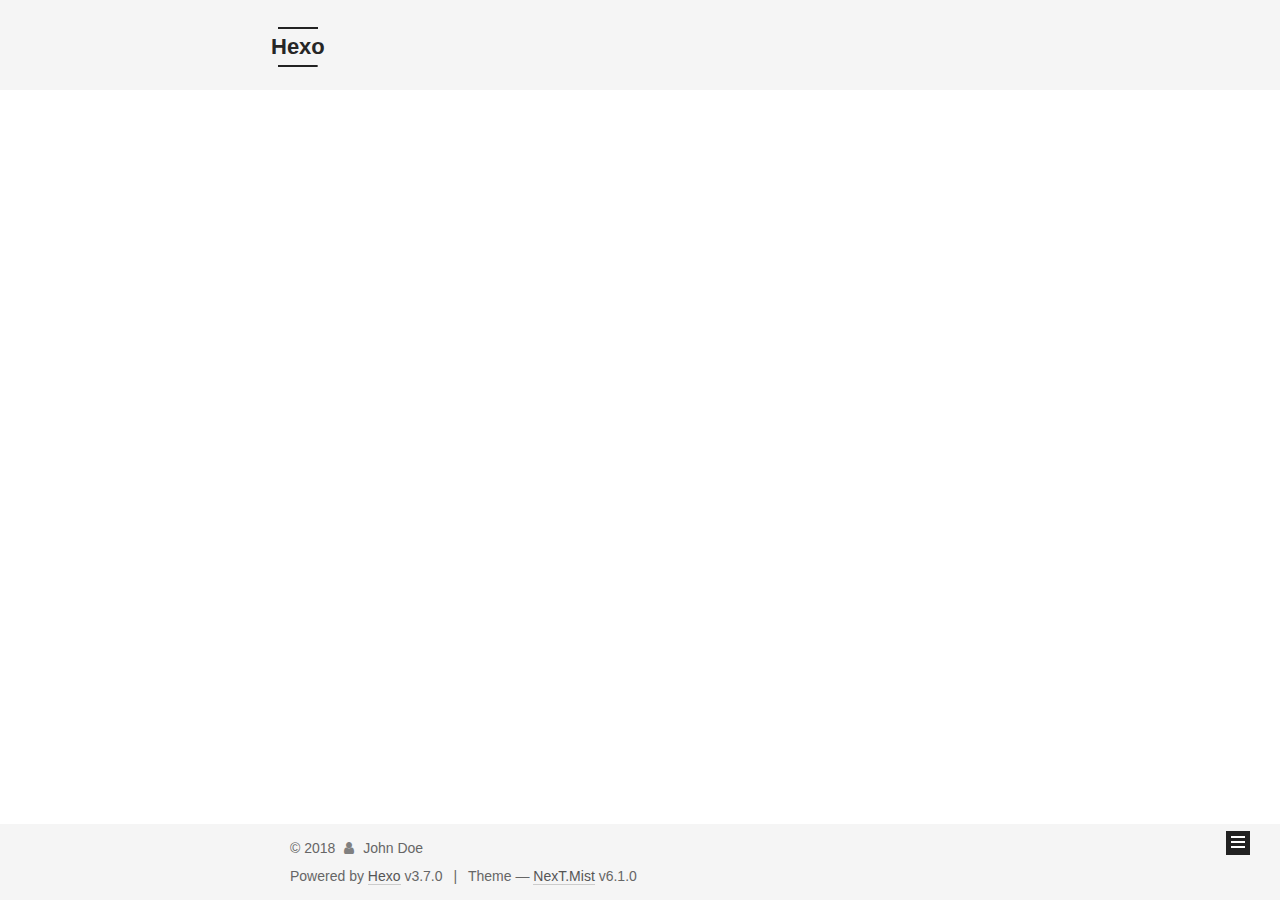
==== commit 0a9796c8: "Site updated: 2018-04-08 14:25:58" ====
--- a/archives/index.html
+++ b/archives/index.html
@@ -230,7 +230,7 @@
         
           
   
-  <li class="menu-item menu-item-categories">
+  <li class="menu-item menu-item-categories menu-item-active">
     <a href="/categories/" rel="section">
       <i class="menu-item-icon fa fa-fw fa-th"></i> <br />Categories</a>
 </li>
@@ -253,6 +253,25 @@
 
   
     
+
+    
+    
+      
+      
+    
+      
+      
+    
+      
+      
+    
+      
+      
+    
+    
+
+  
+
 
   
 
--- a/css/main.css
+++ b/css/main.css
@@ -1822,7 +1822,7 @@
   width: 4px;
   height: 4px;
   border-radius: 50%;
-  background: #70ff0b;
+  background: #a165f2;
 }
 .links-of-blogroll {
   font-size: 13px;
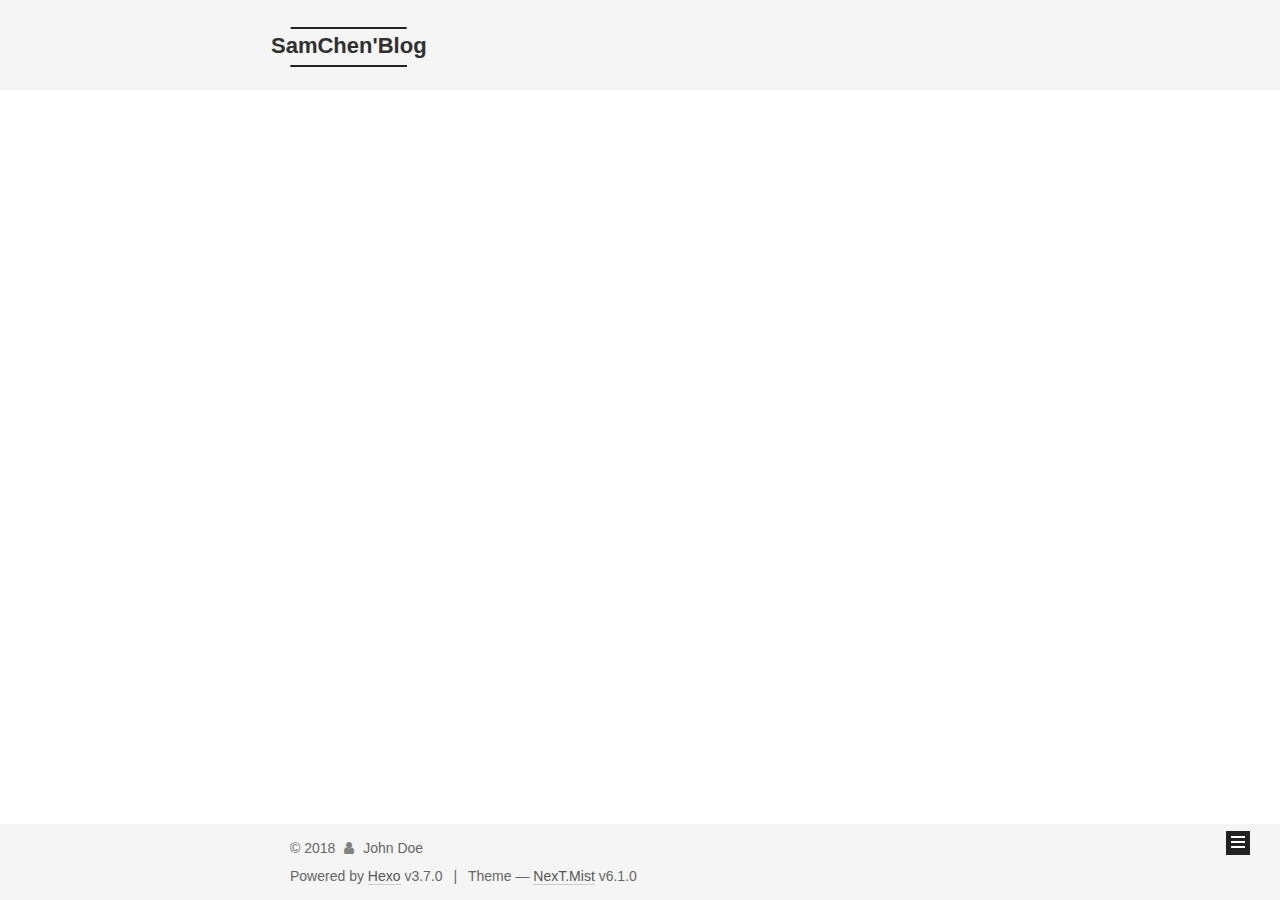
==== commit 78c93bee: "Site updated: 2018-04-08 14:50:39" ====
--- a/archives/index.html
+++ b/archives/index.html
@@ -100,12 +100,12 @@
 
 
   <meta property="og:type" content="website">
-<meta property="og:title" content="Hexo">
+<meta property="og:title" content="SamChen&#39;Blog">
 <meta property="og:url" content="http://yoursite.com/archives/index.html">
-<meta property="og:site_name" content="Hexo">
+<meta property="og:site_name" content="SamChen&#39;Blog">
 <meta property="og:locale" content="default">
 <meta name="twitter:card" content="summary">
-<meta name="twitter:title" content="Hexo">
+<meta name="twitter:title" content="SamChen&#39;Blog">
 
 
 
@@ -122,7 +122,7 @@
   };
 </script>
 
-  <title>Archive | Hexo</title>
+  <title>Archive | SamChen'Blog</title>
   
 
 
@@ -182,7 +182,7 @@
     <div class="custom-logo-site-title">
       <a href="/" class="brand" rel="start">
         <span class="logo-line-before"><i></i></span>
-        <span class="site-title">Hexo</span>
+        <span class="site-title">SamChen'Blog</span>
         <span class="logo-line-after"><i></i></span>
       </a>
     </div>
@@ -220,7 +220,7 @@
         
           
   
-  <li class="menu-item menu-item-tags">
+  <li class="menu-item menu-item-tags menu-item-active">
     <a href="/tags/" rel="section">
       <i class="menu-item-icon fa fa-fw fa-tags"></i> <br />Tags</a>
 </li>
@@ -230,7 +230,7 @@
         
           
   
-  <li class="menu-item menu-item-categories menu-item-active">
+  <li class="menu-item menu-item-categories">
     <a href="/categories/" rel="section">
       <i class="menu-item-icon fa fa-fw fa-th"></i> <br />Categories</a>
 </li>
--- a/css/main.css
+++ b/css/main.css
@@ -1822,7 +1822,7 @@
   width: 4px;
   height: 4px;
   border-radius: 50%;
-  background: #a165f2;
+  background: #983e12;
 }
 .links-of-blogroll {
   font-size: 13px;
